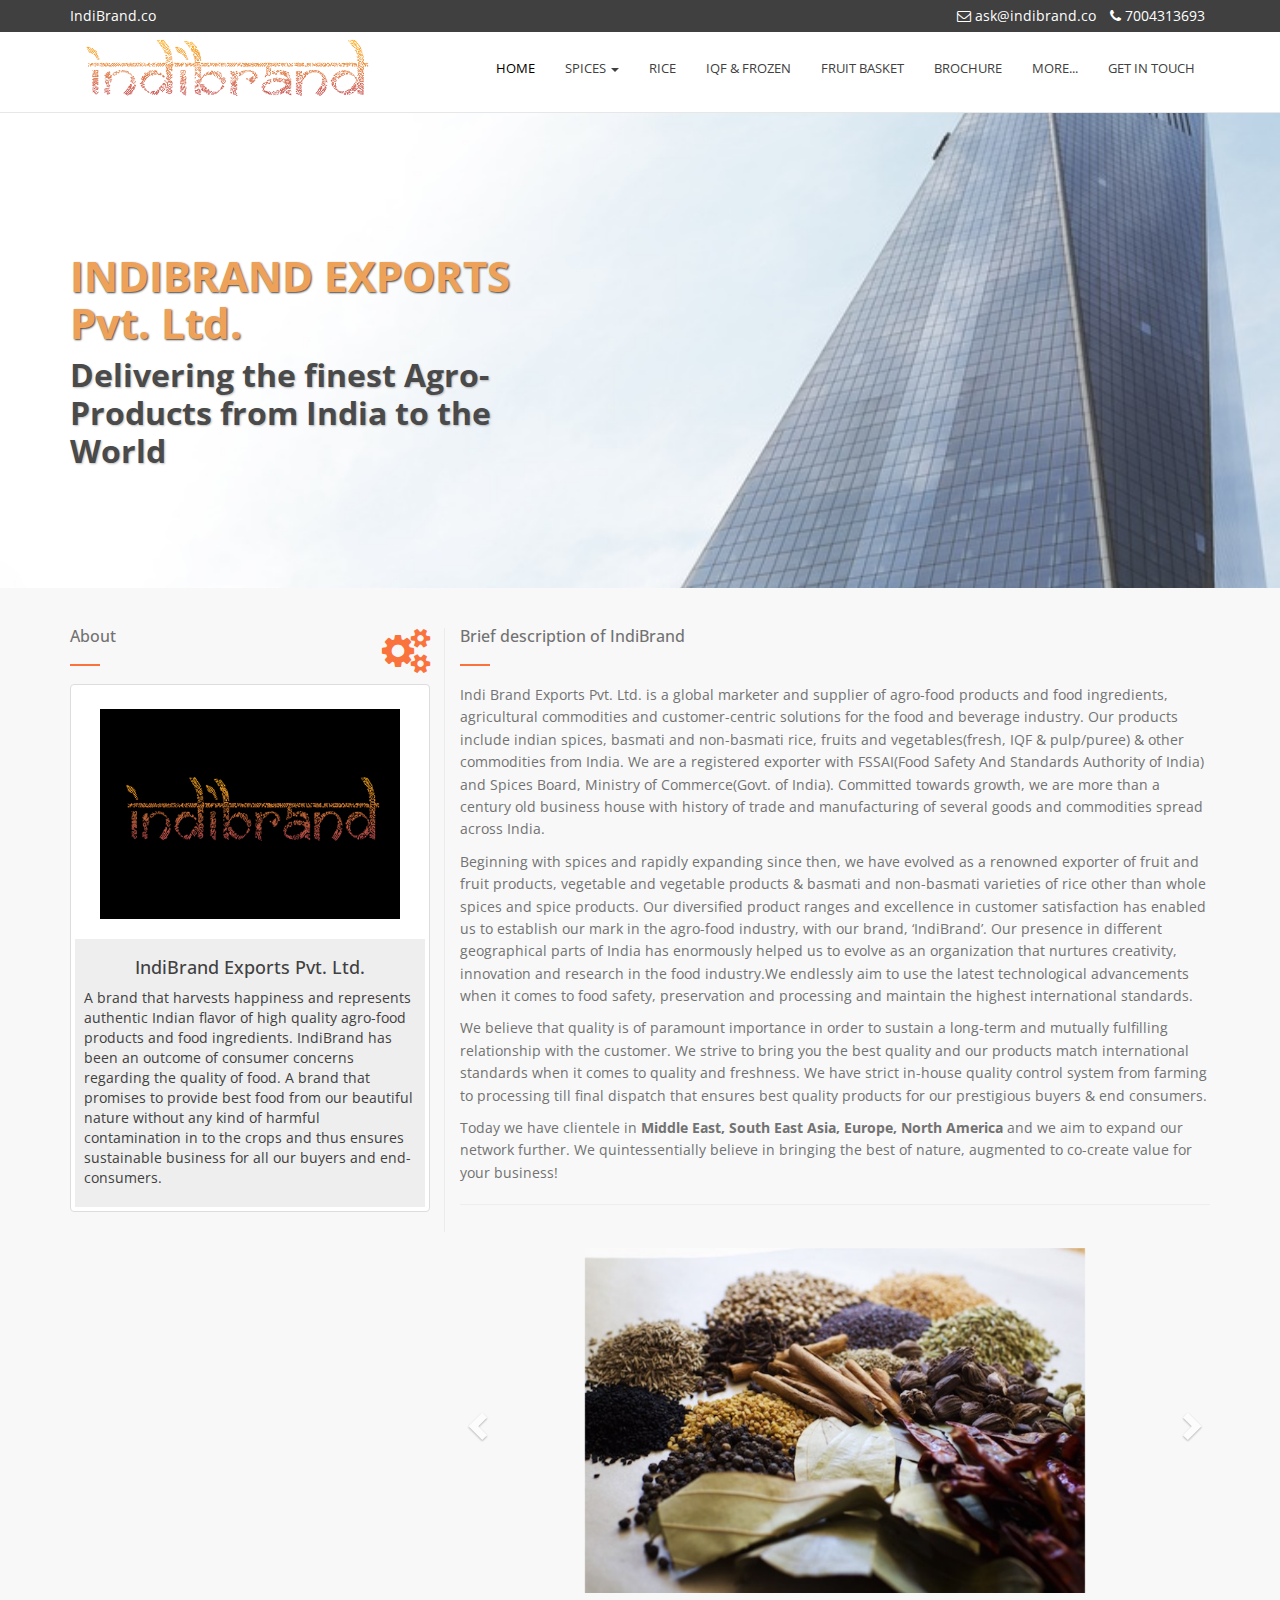
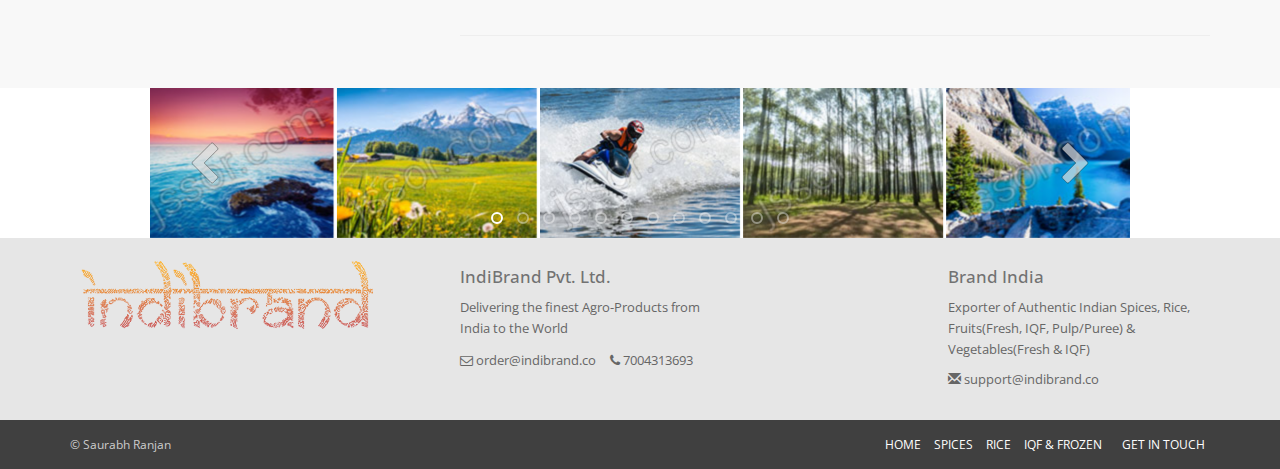
==== index.html @ e4678f3a "logo changed and mayny other changes" ====
<!DOCTYPE html>
<html lang="en">
    <head>
        <meta charset="utf-8">
        <meta http-equiv="X-UA-Compatible" content="IE=edge">
        <meta name="viewport" content="width=device-width, initial-scale=1">
        <title>IndiBrand | Home</title>
        
        <link href="https://fonts.googleapis.com/css?family=Open+Sans:400,600&amp;subset=latin-ext" rel="stylesheet">
        
        <link href="css/bootstrap.min.css" rel="stylesheet">
        <link href="css/font-awesome.min.css" rel="stylesheet">
        <link href="style.css" rel="stylesheet">
        <style>
        video {
        max-width: 100%;
        height: auto;
        }
        </style>
    </head>
    <body>
        <header class="site-header">
            <div class="top">
                <div class="container">
                    <div class="row">
                        <div class="col-sm-6">
                            <p>IndiBrand.co</p>
                        </div>
                        <div class="col-sm-6">
                            <ul class="list-inline pull-right">
                                <li><a href="mailto:ask@indibrand.co"><i class="fa fa-envelope-o"></i> ask@indibrand.co</a></li>
                                <li><a href="tel: 7004313693"><i class="fa fa-phone"></i> 7004313693</a></li>
                            </ul>
                        </div>
                    </div>
                </div>
            </div>
            <nav class="navbar navbar-default">
                <div class="container">
                    <button type="button" class="navbar-toggle collapsed" data-toggle="collapse" data-target="#bs-navbar-collapse">
                    <span class="sr-only">Toggle Navigation</span>
                    <i class="fa fa-bars"></i>
                    </button>
                    <a href="index.html" class="navbar-brand">
                        <img src="img/newlogocolored.png" alt="Post" width="320px" height="80px"">
                    </a>
                    <!-- Collect the nav links, forms, and other content for toggling -->
                    <div class="collapse navbar-collapse" id="bs-navbar-collapse">
                        <ul class="nav navbar-nav main-navbar-nav">
                            <li class="active"><a href="index.html" title="">HOME</a></li>
                            <li class="dropdown">
                                <a href="#" title="" class="dropdown-toggle" data-toggle="dropdown" role="button" aria-haspopup="true" aria-expanded="false">SPICES <span class="caret"></span></a>
                                <ul class="dropdown-menu">
                                    <li><a href="ground.html" title="">Ground</a></li>
                                    <li><a href="whole.html" title="">Whole</a></li>
                                    <li><a href="masala.html" title="">Indian Masala</a></li>
                                </ul>
                            </li>
                            <li><a href="basmati.html" title="">RICE</a></li>
                            <li><a href="frozen-iqf.html" title="">IQF & FROZEN</a></li>
                            <li><a href="fruit.html" title="">FRUIT BASKET</a></li>
                            <li><a href="brochure.html" title="">BROCHURE</a></li>
                            <li><a href="more.html" title="">MORE...</a></li>
                            <li><a href="getintouch.html" title="">GET IN TOUCH</a></li>
                        </ul>
                        </div><!-- /.navbar-collapse -->
                        <!-- END MAIN NAVIGATION -->
                    </div>
                </nav>
            </header>
            <main class="site-main">
                <section class="hero_area">
                    <div class="hero_content">
                        <div class="container">
                            <div class="row">
                                <div class="col-sm-12">
                                    <h1>INDIBRAND EXPORTS<br>Pvt. Ltd.</h1>
                                    <h2>Delivering the finest Agro-Products from India to the World</h2>
                                </div>
                            </div>
                        </div>
                    </div>
                </section>
                <section class="boxes_area">
                    <div class="container">
                        <div class="row">
                            <div class="col-sm-4">
                                <div class="box">
                                    <h3>About </h3>
                                    <div class="thumbnail">
                                        <center><img src="img/newlogocoloredb.png" class="img-responsive" alt="rotary"  style="margin: 20px 20px; background-color: black;" width="300px"></center>
                                        <div class="caption">
                                            <center><h4>IndiBrand Exports Pvt. Ltd.</h4></center>
                                            <p>A brand that harvests happiness and represents authentic Indian flavor of high quality
                                            agro-food products and food ingredients. IndiBrand has been an outcome of consumer
                                            concerns regarding the quality of food. A brand that promises to provide best food
                                            from our beautiful nature without any kind of harmful contamination in to the crops
                                            and thus ensures sustainable business for all our buyers and end-consumers. </p>
                                        </div>
                                    </div>
                                    <i class="fa fa-cogs"></i>
                                </div>
                            </div>
                            <div class="col-sm-8">
                                <div class="box">
                                    <h3>Brief description of IndiBrand</h3>
                                    <p>Indi Brand Exports Pvt. Ltd. is a global marketer and
                                    supplier of agro-food products and food ingredients,
                                    agricultural commodities and customer-centric solutions
                                    for the food and beverage industry. Our products include
                                    indian spices, basmati and non-basmati rice, fruits and
                                    vegetables(fresh, IQF & pulp/puree) & other commodities
                                    from India. We are a registered exporter with FSSAI(Food
                                    Safety And Standards Authority of India) and Spices Board,
                                    Ministry of Commerce(Govt. of India). Committed towards
                                    growth, we are more than a century old business house
                                    with history of trade and manufacturing of several goods
                                    and commodities spread across India.</p>
                                    <p>Beginning with spices and rapidly expanding since then, we
                                    have evolved as a renowned exporter of fruit and fruit
                                    products, vegetable and vegetable products & basmati and
                                    non-basmati varieties of rice other than whole spices and
                                    spice products. Our diversified product ranges and
                                    excellence in customer satisfaction has enabled us to
                                    establish our mark in the agro-food industry, with our
                                    brand, ‘IndiBrand’. Our presence in different geographical
                                    parts of India has enormously helped us to evolve as an
                                    organization that nurtures creativity, innovation and
                                    research in the food industry.We endlessly aim to use the
                                    latest technological advancements when it comes to food
                                    safety, preservation and processing and maintain the
                                    highest international standards.</p>
                                    <p>We believe that quality is of paramount importance in
                                    order to sustain a long-term and mutually fulfilling
                                    relationship with the customer. We strive to bring you the
                                    best quality and our products match international
                                    standards when it comes to quality and freshness. We have
                                    strict in-house quality control system from farming
                                    to processing till final dispatch that ensures best quality
                                    products for our prestigious buyers & end consumers.</p>
                                    <p>Today we have clientele in <strong>Middle East, South East Asia,
                                    Europe, North America</strong> and we aim to expand our network
                                    further. We quintessentially believe in bringing the best of
                                    nature, augmented to co-create value for your business!</p>
                                </div><hr>
                                <br>
                                <div class="box">
                                    <div id="myCarousel" class="carousel slide" data-ride="carousel">
                                        <!-- Wrapper for slides -->
                                        <div class="carousel-inner" role="listbox">
                                            <div class="item active">
                                                <center><img src="img/index/slider1.jpg" alt="Chania" width="500" height="345"></center>
                                            </div>
                                            <div class="item">
                                                <center><img src="img/index/slider2.jpg" alt="Chania" width="500" height="345"></center>
                                            </div>
                                            <div class="item">
                                                <center><img src="img/index/slider3.jpg" alt="Chania" width="500" height="345"></center>
                                            </div>
                                            <div class="item">
                                                <center><img src="img/index/slider4.jpg" alt="Chania" width="500" height="345"></center>
                                            </div>
                                            <div class="item">
                                                <center><img src="img/index/slider5.jpg" alt="Chania" width="500" height="345"></center>
                                            </div>
                                            <div class="item">
                                                <center><img src="img/index/slider6.jpg" alt="Chania" width="500" height="345"></center>
                                            </div>
                                        </div>
                                        <!-- Left and right controls -->
                                        <a class="left carousel-control" href="#myCarousel" role="button" data-slide="prev">
                                            <span class="glyphicon glyphicon-chevron-left" aria-hidden="true"></span>
                                            <span class="sr-only">Previous</span>
                                        </a>
                                        <a class="right carousel-control" href="#myCarousel" role="button" data-slide="next">
                                            <span class="glyphicon glyphicon-chevron-right" aria-hidden="true"></span>
                                            <span class="sr-only">Next</span>
                                        </a>
                                    </div>
                                </div><br><hr><br>
                            </div>
                        </div>
                    </div>
                </section>
            </main>

            <!-- #region Jssor Slider Begin -->
            <!-- Generator: Jssor Slider Maker -->
            <!-- Source: https://www.jssor.com -->
            <script src="js/jssor.slider-26.9.0.min.js" type="text/javascript"></script>
            <script type="text/javascript">
                jssor_1_slider_init = function() {

                    var jssor_1_options = {
                      $AutoPlay: 1,
                      $AutoPlaySteps: 5,
                      $SlideDuration: 160,
                      $SlideWidth: 200,
                      $SlideSpacing: 3,
                      $Cols: 5,
                      $Align: 390,
                      $ArrowNavigatorOptions: {
                        $Class: $JssorArrowNavigator$,
                        $Steps: 5
                      },
                      $BulletNavigatorOptions: {
                        $Class: $JssorBulletNavigator$
                      }
                    };

                    var jssor_1_slider = new $JssorSlider$("jssor_1", jssor_1_options);

                    /*#region responsive code begin*/

                    var MAX_WIDTH = 980;

                    function ScaleSlider() {
                        var containerElement = jssor_1_slider.$Elmt.parentNode;
                        var containerWidth = containerElement.clientWidth;

                        if (containerWidth) {

                            var expectedWidth = Math.min(MAX_WIDTH || containerWidth, containerWidth);

                            jssor_1_slider.$ScaleWidth(expectedWidth);
                        }
                        else {
                            window.setTimeout(ScaleSlider, 30);
                        }
                    }

                    ScaleSlider();

                    $Jssor$.$AddEvent(window, "load", ScaleSlider);
                    $Jssor$.$AddEvent(window, "resize", ScaleSlider);
                    $Jssor$.$AddEvent(window, "orientationchange", ScaleSlider);
                    /*#endregion responsive code end*/
                };
            </script>
            <style>
                /* jssor slider loading skin spin css */
                .jssorl-009-spin img {
                    animation-name: jssorl-009-spin;
                    animation-duration: 1.6s;
                    animation-iteration-count: infinite;
                    animation-timing-function: linear;
                }

                @keyframes jssorl-009-spin {
                    from {
                        transform: rotate(0deg);
                    }

                    to {
                        transform: rotate(360deg);
                    }
                }


                .jssorb057 .i {position:absolute;cursor:pointer;}
                .jssorb057 .i .b {fill:none;stroke:#fff;stroke-width:2000;stroke-miterlimit:10;stroke-opacity:0.4;}
                .jssorb057 .i:hover .b {stroke-opacity:.7;}
                .jssorb057 .iav .b {stroke-opacity: 1;}
                .jssorb057 .i.idn {opacity:.3;}

                .jssora073 {display:block;position:absolute;cursor:pointer;}
                .jssora073 .a {fill:#ddd;fill-opacity:.7;stroke:#000;stroke-width:160;stroke-miterlimit:10;stroke-opacity:.7;}
                .jssora073:hover {opacity:.8;}
                .jssora073.jssora073dn {opacity:.4;}
                .jssora073.jssora073ds {opacity:.3;pointer-events:none;}
            </style>
            <div id="jssor_1" style="position:relative;margin:0 auto;top:0px;left:0px;width:980px;height:150px;overflow:hidden;visibility:hidden;">
                <!-- Loading Screen -->
                <div data-u="loading" class="jssorl-009-spin" style="position:absolute;top:0px;left:0px;width:100%;height:100%;text-align:center;background-color:rgba(0,0,0,0.7);">
                    <img style="margin-top:-19px;position:relative;top:50%;width:38px;height:38px;" src="img/img/spin.svg" />
                </div>
                <div data-u="slides" style="cursor:default;position:relative;top:0px;left:0px;width:980px;height:150px;overflow:hidden;">
                    <div data-p="43.75">
                        <img data-u="image" src="img/img/001.jpg" />
                    </div>
                    <div data-p="43.75">
                        <img data-u="image" src="img/img/005.jpg" />
                    </div>
                    <div data-p="43.75">
                        <img data-u="image" src="img/img/006.jpg" />
                    </div>
                    <div data-p="43.75">
                        <img data-u="image" src="img/img/007.jpg" />
                    </div>
                    <div data-p="43.75">
                        <img data-u="image" src="img/img/008.jpg" />
                    </div>
                    <div data-p="43.75">
                        <img data-u="image" src="img/img/009.jpg" />
                    </div>
                    <div data-p="43.75">
                        <img data-u="image" src="img/img/010.jpg" />
                    </div>
                    <div data-p="43.75">
                        <img data-u="image" src="img/img/011.jpg" />
                    </div>
                    <div data-p="43.75">
                        <img data-u="image" src="img/img/024.jpg" />
                    </div>
                    <div data-p="43.75">
                        <img data-u="image" src="img/img/025.jpg" />
                    </div>
                    <div data-p="43.75">
                        <img data-u="image" src="img/img/026.jpg" />
                    </div>
                    <div data-p="43.75">
                        <img data-u="image" src="img/img/027.jpg" />
                    </div>
                </div>
                <!-- Bullet Navigator -->
                <div data-u="navigator" class="jssorb057" style="position:absolute;bottom:12px;right:12px;" data-autocenter="1" data-scale="0.5" data-scale-bottom="0.75">
                    <div data-u="prototype" class="i" style="width:16px;height:16px;">
                        <svg viewbox="0 0 16000 16000" style="position:absolute;top:0;left:0;width:100%;height:100%;">
                            <circle class="b" cx="8000" cy="8000" r="5000"></circle>
                        </svg>
                    </div>
                </div>
                <!-- Arrow Navigator -->
                <div data-u="arrowleft" class="jssora073" style="width:50px;height:50px;top:0px;left:30px;" data-autocenter="2" data-scale="0.75" data-scale-left="0.75">
                    <svg viewbox="0 0 16000 16000" style="position:absolute;top:0;left:0;width:100%;height:100%;">
                        <path class="a" d="M4037.7,8357.3l5891.8,5891.8c100.6,100.6,219.7,150.9,357.3,150.9s256.7-50.3,357.3-150.9 l1318.1-1318.1c100.6-100.6,150.9-219.7,150.9-357.3c0-137.6-50.3-256.7-150.9-357.3L7745.9,8000l4216.4-4216.4 c100.6-100.6,150.9-219.7,150.9-357.3c0-137.6-50.3-256.7-150.9-357.3l-1318.1-1318.1c-100.6-100.6-219.7-150.9-357.3-150.9 s-256.7,50.3-357.3,150.9L4037.7,7642.7c-100.6,100.6-150.9,219.7-150.9,357.3C3886.8,8137.6,3937.1,8256.7,4037.7,8357.3 L4037.7,8357.3z"></path>
                    </svg>
                </div>
                <div data-u="arrowright" class="jssora073" style="width:50px;height:50px;top:0px;right:30px;" data-autocenter="2" data-scale="0.75" data-scale-right="0.75">
                    <svg viewbox="0 0 16000 16000" style="position:absolute;top:0;left:0;width:100%;height:100%;">
                        <path class="a" d="M11962.3,8357.3l-5891.8,5891.8c-100.6,100.6-219.7,150.9-357.3,150.9s-256.7-50.3-357.3-150.9 L4037.7,12931c-100.6-100.6-150.9-219.7-150.9-357.3c0-137.6,50.3-256.7,150.9-357.3L8254.1,8000L4037.7,3783.6 c-100.6-100.6-150.9-219.7-150.9-357.3c0-137.6,50.3-256.7,150.9-357.3l1318.1-1318.1c100.6-100.6,219.7-150.9,357.3-150.9 s256.7,50.3,357.3,150.9l5891.8,5891.8c100.6,100.6,150.9,219.7,150.9,357.3C12113.2,8137.6,12062.9,8256.7,11962.3,8357.3 L11962.3,8357.3z"></path>
                    </svg>
                </div>
            </div>
            <script type="text/javascript">jssor_1_slider_init();</script>
            <!-- #endregion Jssor Slider End -->

            <footer class="site-footer">
                <div class="container">
                    <div class="row">
                        <div class="col-md-4">
                            <img src="img/newlogocolored.png" class="img-responsive" width="320px" height="100px">
                        </div>
                        <!-- <div class="col-md-2"></div> -->
                        <div class="col-md-3 col-sm-6 fbox">
                            <h4>IndiBrand Pvt. Ltd.</h4>
                            <p class="text">Delivering the finest Agro-Products from India to the World</p>
                            <ul class="list-inline">
                                <li><a href="mailto:ask@indibrand.co"><i class="fa fa-envelope-o"> </i> order@indibrand.co</a></li>
                                <li><a href="tel: 7004313693"><i class="fa fa-phone"> </i> 7004313693</a></li>
                            </ul>
                        </div>
                        <div class="col-md-2"></div>
                        <div class="col-md-3 col-sm-6 fbox">
                            <h4>Brand India</h4>
                            <p class="text">Exporter of Authentic Indian Spices, Rice, Fruits(Fresh, IQF, Pulp/Puree) & Vegetables(Fresh & IQF)</p>
                            <p><a href="mailto:support@indibrand.co"><span class="glyphicon glyphicon-envelope" aria-hidden="true"></span> support@indibrand.co</a></p>
                        </div>
                    </div>
                </div>
                <div id="copyright">
                    <div class="container">
                        <div class="row">
                            <div class="col-md-4">
                                <p class="pull-left">&copy; Saurabh Ranjan</p>
                            </div>
                            <div class="col-md-8">
                                <ul class="list-inline navbar-right">
                                    <li><a href="index.html">HOME</a></li>
                                    <li><a href="ground.html">SPICES</a></li>
                                    <li><a href="basmati.html">RICE</a></li>
                                    <li><a href="frozen-iqf.html">IQF & FROZEN</a><li>
                                    <li><a href="getintouch.html">GET IN TOUCH</a></li>
                                </ul>
                            </div>
                        </div>
                    </div>
                </div>
            </footer>
            <script src="https://ajax.googleapis.com/ajax/libs/jquery/1.12.4/jquery.min.js"></script>
            <script src="js/bootstrap.min.js"></script>
            <script type="text/javascript">
            $('.carousel[data-type="multi"] .item').each(function(){
            var next = $(this).next();
            if (!next.length) {
            next = $(this).siblings(':first');
            }
            next.children(':first-child').clone().appendTo($(this));
            for (var i=0;i<4;i++) {
            next=next.next();
            if (!next.length) {
            next = $(this).siblings(':first');
            }
            next.children(':first-child').clone().appendTo($(this));
            }
            });
            </script>
        </body>
    </html>
---- style.css ----
/* Base */
* {outline:none;}
html, body {height: 100%;}
body {font-family: 'Open Sans', sans-serif;font-size: 14px;line-height: 1.6;color: #727272;background-color: #fff;}
h1, h2, h3, h4, h5, h6 {font-family: 'Open Sans', sans-serif;}
a {color: #404040;}
a:hover {color: #404040;transition-property: all;transition-duration: 0.3s;transition-timing-function: linear;}
a.none:hover {text-decoration: none;}

/* Header */
.top {background-color: #404040;padding: 5px 0;color: #fff;}
.top p {margin: 0;}
.top ul {margin: 0;padding: 0;}
.top li i {color: #fff;}
.top li a {color: #fff;}
.top li a:hover {text-decoration: none;}
.top li a:hover,.top li a:hover i {color: #fa733d;transition-property: all;transition-duration: 0.3s;transition-timing-function: linear;}

/* Navigation */
.navbar {-moz-border-radius: 0;-webkit-border-radius: 0;border-radius: 0;margin-bottom: 0;}
.navbar .container {position: relative;}
.navbar-default {-moz-transition: all 0.3s ease-out;-o-transition: all 0.3s ease-out;-webkit-transition: all 0.3s ease-out;transition: all 0.3s ease-out;width: 100%;border: none;border-bottom: 1px solid #e7e7e7;background-color: #fff;}
.navbar-default .navbar-nav > li > a {color: #404040;font-weight: normal;font-size: 13px;}
.navbar-default .navbar-nav > li > a:hover {background-color: transparent;color: #000;}
.navbar-default .navbar-nav > .open > a,.navbar-default .navbar-nav > .open > a:hover,.navbar-default .navbar-nav > .open > a:focus {background-color: transparent;color: #666;}
.navbar-default .navbar-nav .active > a,.navbar-default .navbar-nav .active > a:hover,.navbar-default .navbar-nav .active > a:focus {color: #000;background-color: transparent;}
.navbar-default .navbar-toggle {margin: 10px 0 0 15px;}
.navbar-default .navbar-toggle,.navbar-default .navbar-toggle:hover,.navbar-default .navbar-toggle:focus {border: none;background: #f3f3f3;}
.navbar-default .navbar-toggle i {font-size: 31px;}
.navbar-default .navbar-collapse {float: right;border-top: none;padding-left: 0;padding-right: 0;}
.navbar-brand>img {padding: 5px; padding-bottom: 10px;}

@media screen and (max-width: 768px) {.navbar-default .navbar-collapse {padding-left: inherit;padding-right: inherit;}}
@media screen and (max-width: 992px) {.navbar-default .navbar-collapse {width: 100%;margin-left: 0;margin-right: 0;max-height: none;}}
@media (min-width:768px) {.navbar>.container .navbar-brand,.navbar>.container-fluid .navbar-brand {margin-left: 0;}}

.main-navbar-nav {-moz-transition: all 0.3s linear;-o-transition: all 0.3s linear;-webkit-transition: all 0.3s linear;transition: all 0.3s linear;}
.main-navbar-nav > li > a {padding-top: 30px;padding-bottom: 30px;line-height: 1;}
.main-navbar-nav li > .dropdown-menu {-moz-transition: all 0.3s ease-out;-o-transition: all 0.3s ease-out;-webkit-transition: all 0.3s ease-out;transition: all 0.3s ease-out;min-width: 225px;border: none;border-top: 2px solid #fa733d;}
.main-navbar-nav li > .dropdown-menu > li > a {padding: 10px;position: relative;color: #404040;line-height: 1.12857143;font-size: 12px;}
.main-navbar-nav li > .dropdown-menu > li > a:hover,.main-navbar-nav li > .dropdown-menu > li > a:focus {color: #fa733d;background-color: transparent;}
.main-navbar-nav li > .dropdown-menu > li > a i {position: absolute;right: 20px;top: 50%;margin-top: -8px;font-size: 16px;}

@media screen and (min-width: 993px) {.main-navbar-nav .dropdown:hover > .dropdown-menu {display: block;}.main-navbar-nav .dropdown:hover > .dropdown-menu .dropdown:hover .dropdown-menu {left: 225px;top: 0;margin-top: -2px;}}
@media screen and (max-width: 992px) {.main-navbar-nav > li {border-bottom: 1px solid #f3f3f3;}.main-navbar-nav > li:last-child {border-bottom: none;}.main-navbar-nav > li > a {padding-top: 12px;padding-bottom: 12px;}}

.navbar-brand {height: auto;padding: 0;}

@media screen and (max-width: 992px) {.navbar-toggle {display: block;}.navbar-collapse.collapse {display: none !important;}.main-navbar-nav.navbar-nav,.main-navbar-nav.navbar-nav > li {float: none !important;}.navbar-collapse.collapse.in {display: block !important;overflow-y: auto !important;}}

/* Hero */
.hero_area {background-image: url(img/hero.jpg);background-position: center center;background-repeat: no-repeat;background-size: cover;height: 475px;padding: 0;}
.hero_content {padding: 120px 0;}
.hero_content h1 {text-shadow: 1px 1px 2px rgba(0,0,0,0.75);color: #eea159;font-weight: 700;font-size: 42px;}
.hero_content h2 {text-shadow: 1px 1px 2px rgba(0,0,0,0.25);color: #4a4a4a;font-weight: 700;font-size: 32px;margin-top: 0;width: 45%;line-height: 38px;}

/* Boxes */
.boxes_area {padding-top: 40px;padding-bottom: 10px;padding-left: 0;padding-right: 0;background-color: #f8f8f8;}
.box {position: relative;}
.box h3 {position: relative;margin-bottom: 20px;padding-bottom: 20px;}

@media (min-width:769px) {
    .boxes_area div[class*="col-"]:after {content: " ";display: block;position: absolute;top: 0;right: 0;width: 1px;height: 100%;background-color: #ebebeb;}
    .boxes_area div[class*="col-"]:last-child:after {display: none;}    
}

/* Home */
.home_content h2:after,.box h3:after {content: '';position: absolute;width: 30px;background-color: #fa733d;height: 2px;left: 0;bottom: 0;}
.box i {position: absolute;right: 0;top: 0;margin: 0;color: #fa733d;font-size: 45px;}
.boxes_area h3 {font-size: 16px;font-weight: 500;margin-top: 0;margin-bottom: 18px;}
.services {padding-top: 50px;padding-bottom: 50px;}
h2.section-title {text-align: center;color: #404040;}
.services p.desc {text-align: center;font-size: 13px;margin-bottom: 20px;}
.services .media {margin-top: 30px;}
.services .media i {font-size: 45px;color: #fa733d;}
.services .media h4 {font-size: 15px;font-weight: 600;color: #404040;}
.services .media p {text-align: left;}

/* News */
.home-area {padding-bottom: 50px;}
.home_content h2 {position: relative;font-size: 17px;font-weight: 600;padding-bottom: 20px;color: #404040;margin-bottom: 30px;}
.home_list ul {margin: 0;padding: 0;float: left;width: 100%;}
.home_list ul li {list-style: none;}
.home_list .thumbnail {border: none;padding: 0;}
.thumbnail .caption {padding: 9px;color: #404040;padding-left: 10;padding-right: 10;background-color: #eee;}
.home_list h3 {font-size: 16px;font-weight: 600;margin-top: 10px;margin-bottom: 10px;color: #404040;}
.home_list p {color:#8c8c8c}
.home_list a.btn {font-size: 13px;padding: 0;color: #fa733d;}
.home_bottom .row {margin-left: -5px;margin-right: -5px;}
.home_bottom div[class*="col-"] {padding-right: 5px;padding-left: 5px;position: relative;}

/* References */
.carousel-control{ width:  4%; }
.carousel-control.left,.carousel-control.right {margin-left:0;background-image:none;}

@media (max-width: 767px) {.carousel-inner .active.left {left: -100%;}.carousel-inner .next {left: 100%;}.carousel-inner .prev {left: -100%;}.active > div {display:none;}.active > div:first-child {display:block;}}
@media (min-width: 767px) and (max-width: 992px ) {.carousel-inner .active.left {left: -50%;}.carousel-inner .next {left:  50%;}.carousel-inner .prev {left: -50%;}.active > div {display:none;}.active > div:first-child {display:block;}.active > div:first-child + div {display:block;}}
@media (min-width: 992px ) {.carousel-inner .active.left {left: -25%;}.carousel-inner .next {left: 25%;}.carousel-inner .prev {left: -25%;}}

/* Footer */
footer.site-footer {background: #e6e6e6;padding: 20px 0 0;float: left;width: 100%;}
footer.site-footer h4 {font-size: 17px;font-weight: 500;}
footer.site-footer ul {padding-left: 0;margin-bottom: 20px;list-style: none;}
footer.site-footer ul a {color: #666;font-size: 13px;}
footer.site-footer p {font-size: 13px;}
footer.site-footer p a {color: #666;}
p.text {color: #666;}
#copyright {background: #404040;color: #ccc;padding: 15px 0;font-size: 12px;margin-top: 20px;}
#copyright p, #copyright ul {margin: 0;float: left;font-size: 12px;}
#copyright a {color: #fff;font-size: 12px;}
.site-footer li a:hover {color:#000;}
ul.big li {float: left;width: 49%;}
ul.big li:nth-child(2n) {margin-left: 2%;}

@media (max-width:462px) {.fbox:last-child {margin-top: 20px;float: left;width: 100%;}}

/* Maillist */
.login-form-1 {max-width: 300px;border-radius: 5px;display: inline-block;}
.main-login-form {position: relative;}
.login-form-1 .form-control {border: 0;box-shadow: 0 0 0;border-radius: 0;background: transparent;color: #555555;padding: 7px 0;font-weight: bold;height:auto;}
.login-form-1 .form-control::-webkit-input-placeholder {color: #999999;}
.login-form-1 .form-control:-moz-placeholder,.login-form-1 .form-control::-moz-placeholder,.login-form-1 .form-control:-ms-input-placeholder {color: #999999;}
.login-form-1 .form-group {margin-bottom: 0;border-bottom: 2px solid #fff;padding-right: 20px;position: relative;}
.login-form-1 .form-group:last-child {border-bottom: 0;}
.login-group {background: #efefef;color: #999999;border-radius: 8px;padding: 10px 20px;}
.login-group-checkbox {padding: 5px 0;}
.login-form-1 .login-button {position: absolute;right: -25px;top: 50%;background: #ffffff;color: #999999;padding: 11px 0;width: 50px;height: 50px;margin-top: -25px;border: 5px solid #efefef;border-radius: 50%;transition: all ease-in-out 500ms;}
.login-form-1 .login-button:hover {color: #555555;transform: rotate(450deg);}
.login-form-1 .login-button.clicked {color: #555555;}
.login-form-1 .login-button.clicked:hover {transform: none;}
.login-form-1 .login-button.clicked.success {color: #2ecc71;}
.login-form-1 .login-button.clicked.error {color: #e74c3c;}

/* Breadcrumb */
.bread_area {border-bottom: 1px solid #e7e7e7;padding: 10px 0;margin-bottom: 40px;}
.breadcrumb {margin: 0;background: #fff;padding: 0;}

/* Page */
.page-main {float: left;width: 100%;background-color: #fff;margin-bottom: 30px;}

/* Category */
.category-main {float: left;width: 100%;background-color: #fff;margin-bottom: 30px;}
.category-content h3 {font-size: 19px;margin-bottom: 20px;}
.category-main .media {margin-top: 30px;}
.category-main .media:first-child{margin-top: 0;}
.category-main ul li {list-style: none;position: relative;}
.category-main .media-left {padding-right: 20px;}
.category-main .meta {position: absolute;bottom: 0;border-bottom: 2px solid #e7e7e7;width: 71%;min-height: 30px;line-height: 24px;padding-bottom: 3px;}
.category-main .category-meta {width: 67%;}
.category-main .meta .arc-comment {float: left; margin-right: 5px; border-right: 2px solid #e7e7e7;padding-right: 7px;}
.category-main .meta .arc-comment a, .archive ul.arc-share li a {color: #333;font-size: 15px;}
.category-main .meta .arc-comment a:hover, .archive ul.arc-share li a:hover {text-decoration: none;color: #ff1515;}
.category-main .meta .arc-date {float: right;font-size: 15px;color: #333;}
.category-main ul.arc-share {float: left;margin: 0;padding: 0;margin-right: 5px;}
.category-main ul.arc-share li {float: left;list-style: none;margin-left: 10px;}
.category-main .archive-cat a {color: #ff1515;}
.category-main .archive-cat a:hover {color: #333; text-decoration: none;}


/* Sidebar */
.widget h4,h2.page-title, h2.category-title {position: relative;margin-top: 0;padding-bottom: 20px;margin-bottom: 20px;font-size: 17px;font-weight: 700;color: #404040;width: 100%;}
.widget h4 {font-size: 15px;margin-left: 15px;}
.widget h4:after,h2.page-title:after, h2.category-title:after {content: '';position: absolute;width: 30px;background-color: #fa733d;height: 2px;left: 0;bottom: 0;}
.widget {margin-bottom: 30px;}
.sidebar ul {padding-left: 15px;padding-right: 15px;margin: 0;}
.sidebar ul li {list-style: none;}
.sidebar ul li a {padding: 3px 15px;display: block;margin-left: -15px;margin-right: -15px;color: #404040;}
.sidebar li.current a {background-color: #fa733d;margin-left: -15px;margin-right: -15px;color: #FFFFFF;}
.sidebar ul li a:hover {background-color: #fa733d;color: #FFFFFF;text-decoration: none;transition-property: all;transition-duration: 0.2s;transition-timing-function: linear;}

/* Responsive */
@media screen and (max-width:462px) {
    .top {text-align: center;}.top ul.list-inline{float: none !important;text-align: center;}
    .hero_content {padding: 80px 0;}
    .hero_content h1 {font-size: 32px;}
    .hero_content h2 {width: 90%;font-size: 21px;}
    /*.boxes_area .row {margin-left: -20px;margin-right: -20px;}*/
    .boxes_area .box p {margin-bottom: 30px;}
    .services .media .media-left {padding-right: 15px;}
    
    .category-content .media-body {float: left;position: relative;width: 100%;}
    .category-content .media-body h3 {margin-top: 20px;}
    .category-main .meta {position: relative;width: 100%;}
    .category-main .meta .pull-left {margin-left: 40px;}
    .category-main .meta .pull-right {display: none;}
    
    .sidebar {margin-top: 40px;}
}
@media (min-width:463px) and (max-width:768px) {
    .fbox {float: left;}
    .fbox:nth-child(3) {float: right !important;}
}
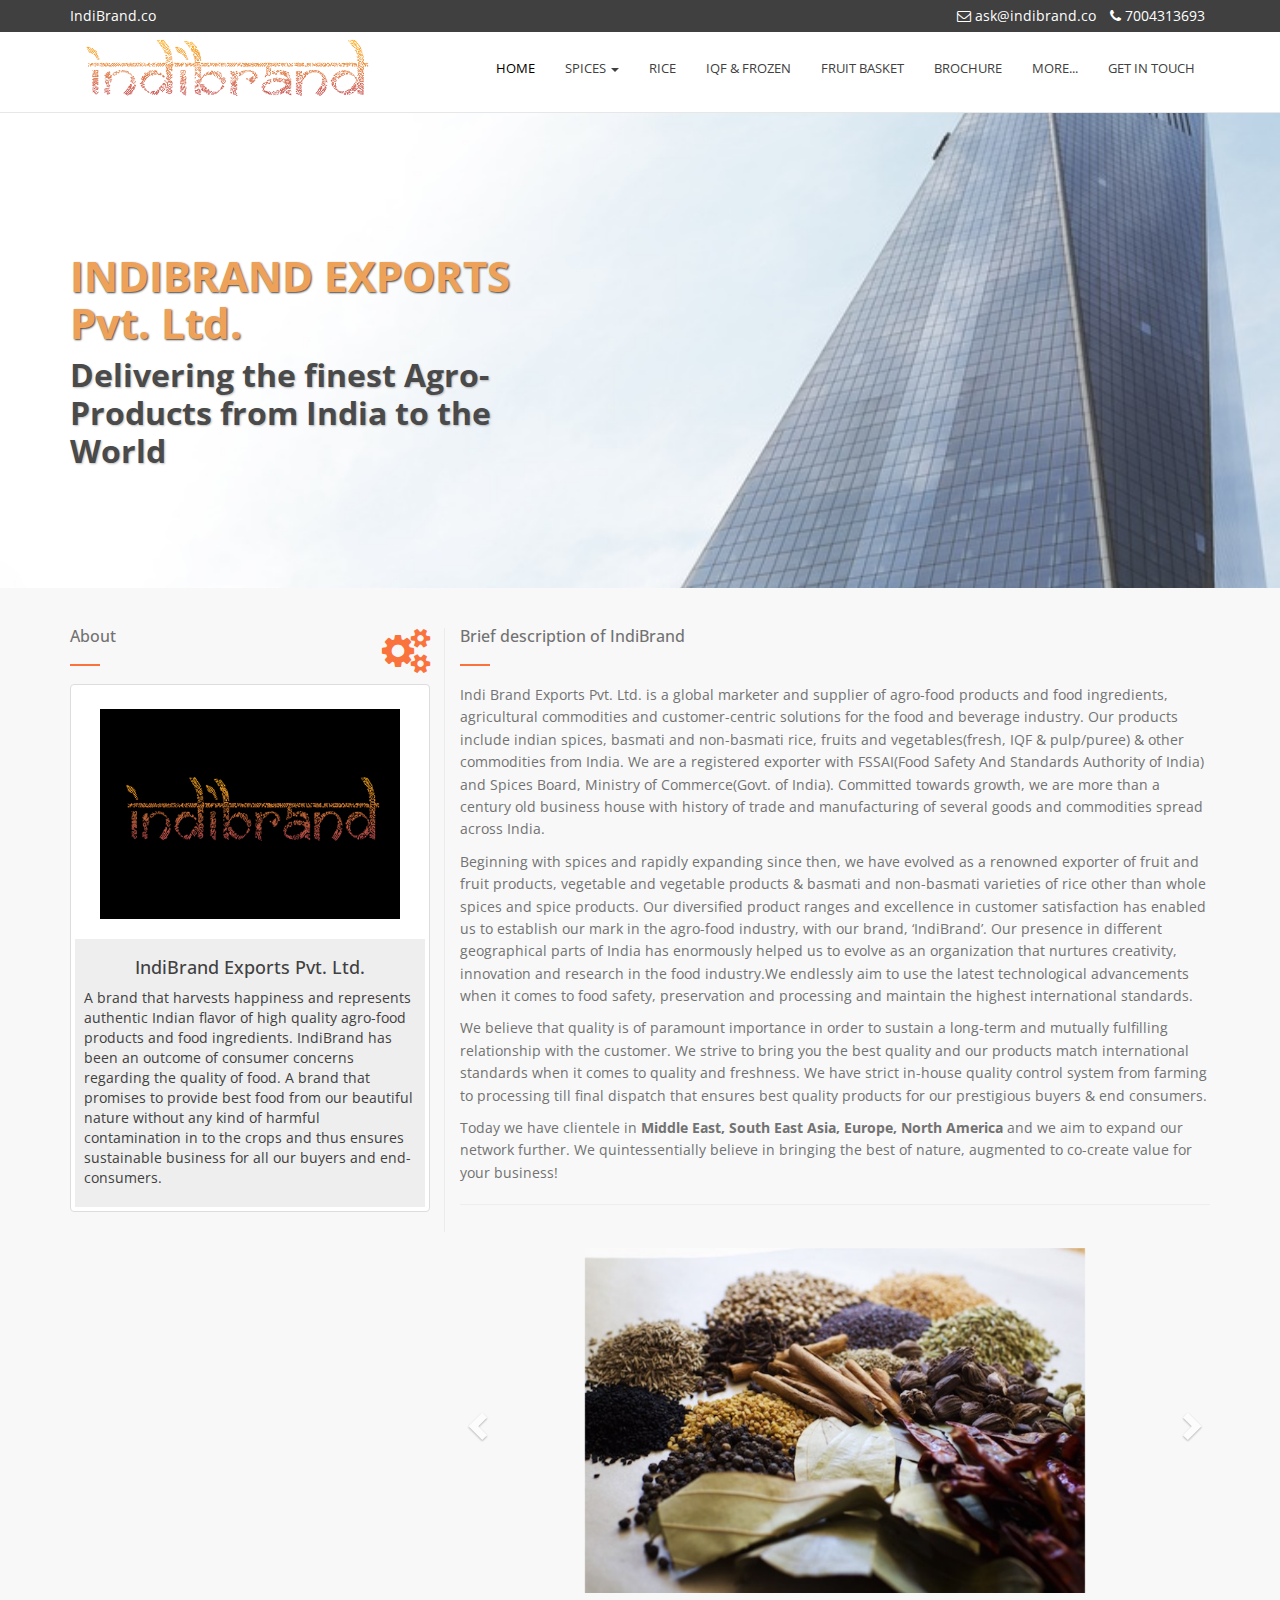
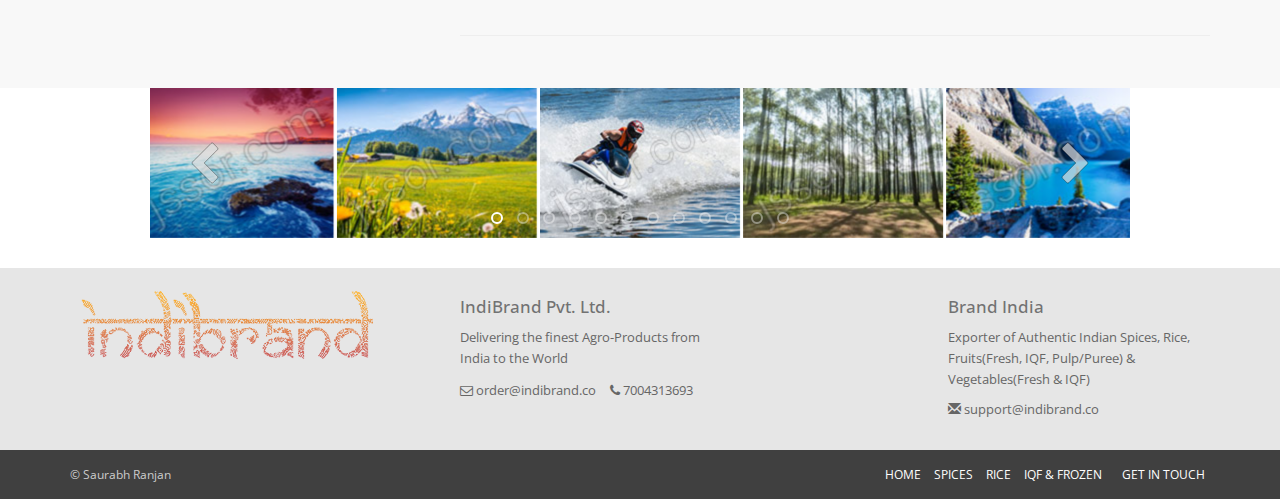
==== commit f0c59b02: "added slider at bottom" ====
--- a/index.html
+++ b/index.html
@@ -269,7 +269,7 @@
                 .jssora073.jssora073dn {opacity:.4;}
                 .jssora073.jssora073ds {opacity:.3;pointer-events:none;}
             </style>
-            <div id="jssor_1" style="position:relative;margin:0 auto;top:0px;left:0px;width:980px;height:150px;overflow:hidden;visibility:hidden;">
+            <div id="jssor_1" style="position:relative;margin:0 auto;top:0px;left:0px;width:980px;height:150px;overflow:hidden;visibility:hidden;margin-bottom: 30px;">
                 <!-- Loading Screen -->
                 <div data-u="loading" class="jssorl-009-spin" style="position:absolute;top:0px;left:0px;width:100%;height:100%;text-align:center;background-color:rgba(0,0,0,0.7);">
                     <img style="margin-top:-19px;position:relative;top:50%;width:38px;height:38px;" src="img/img/spin.svg" />
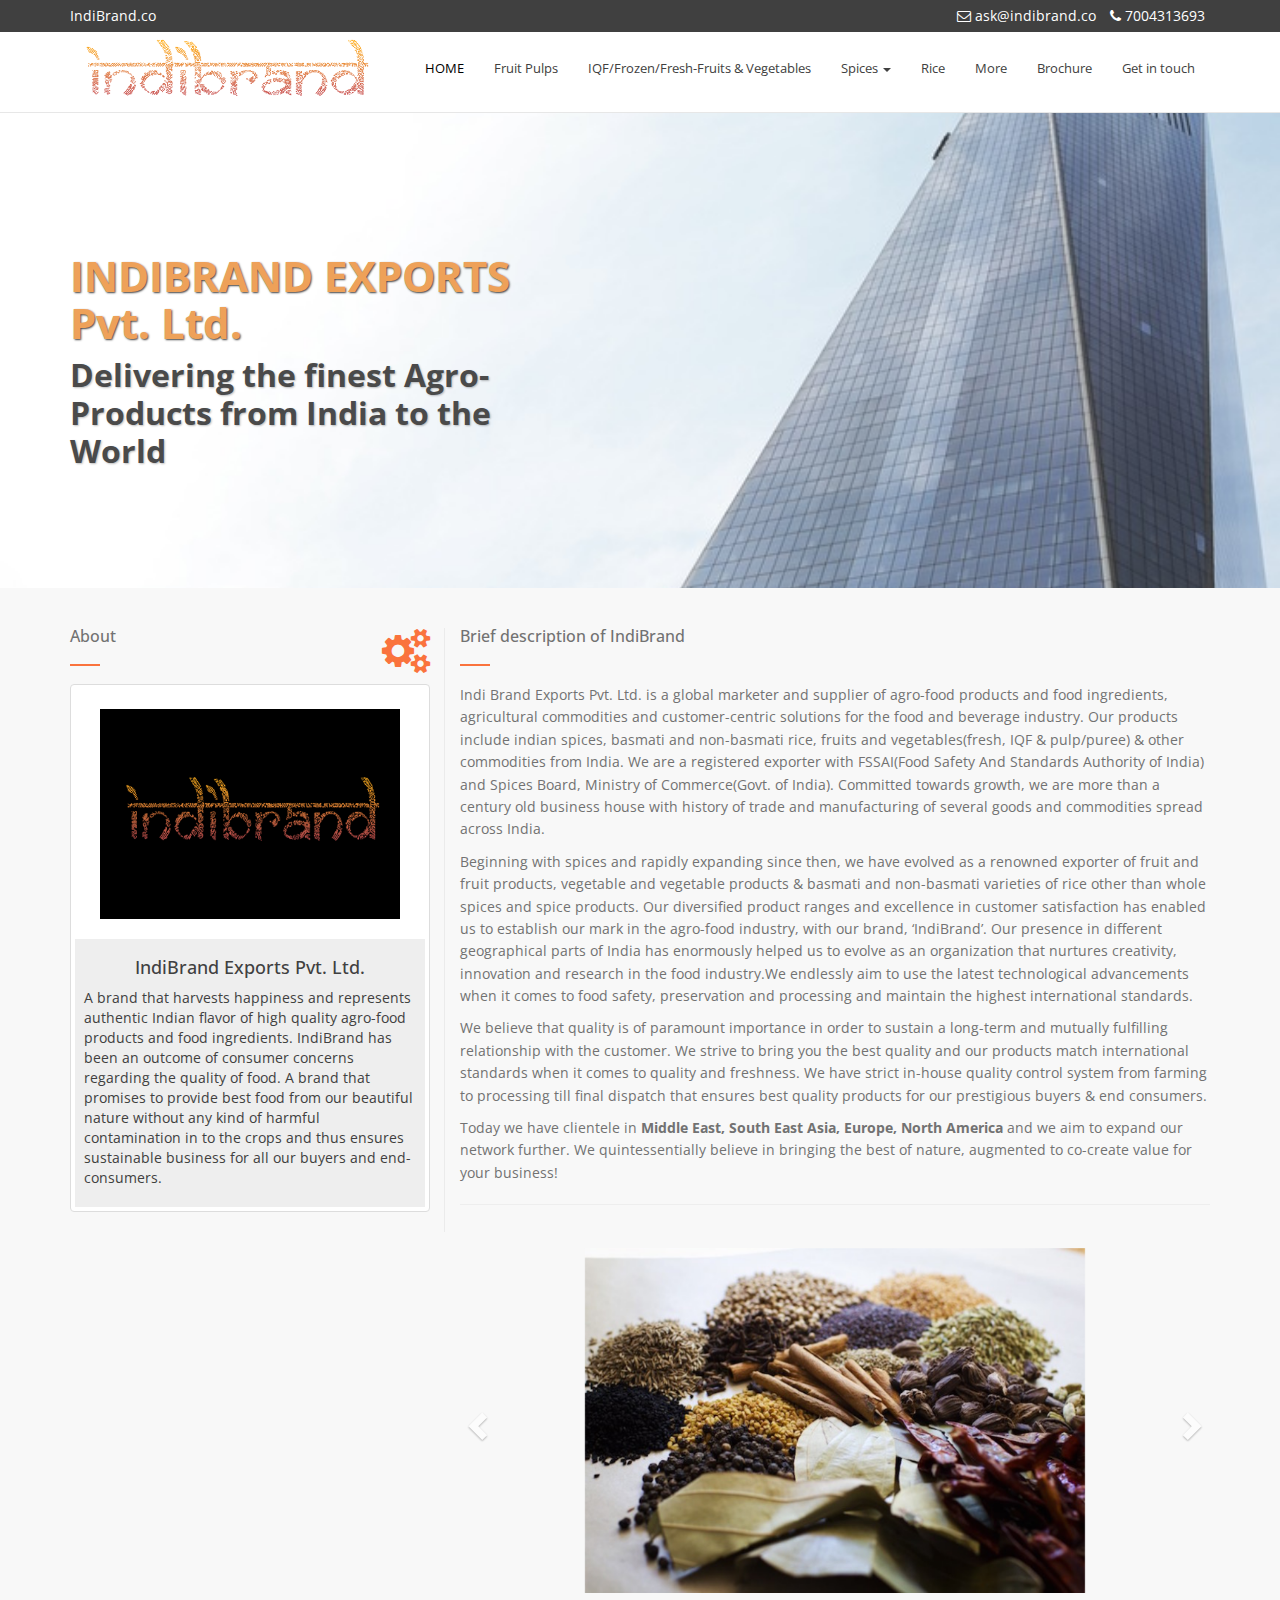
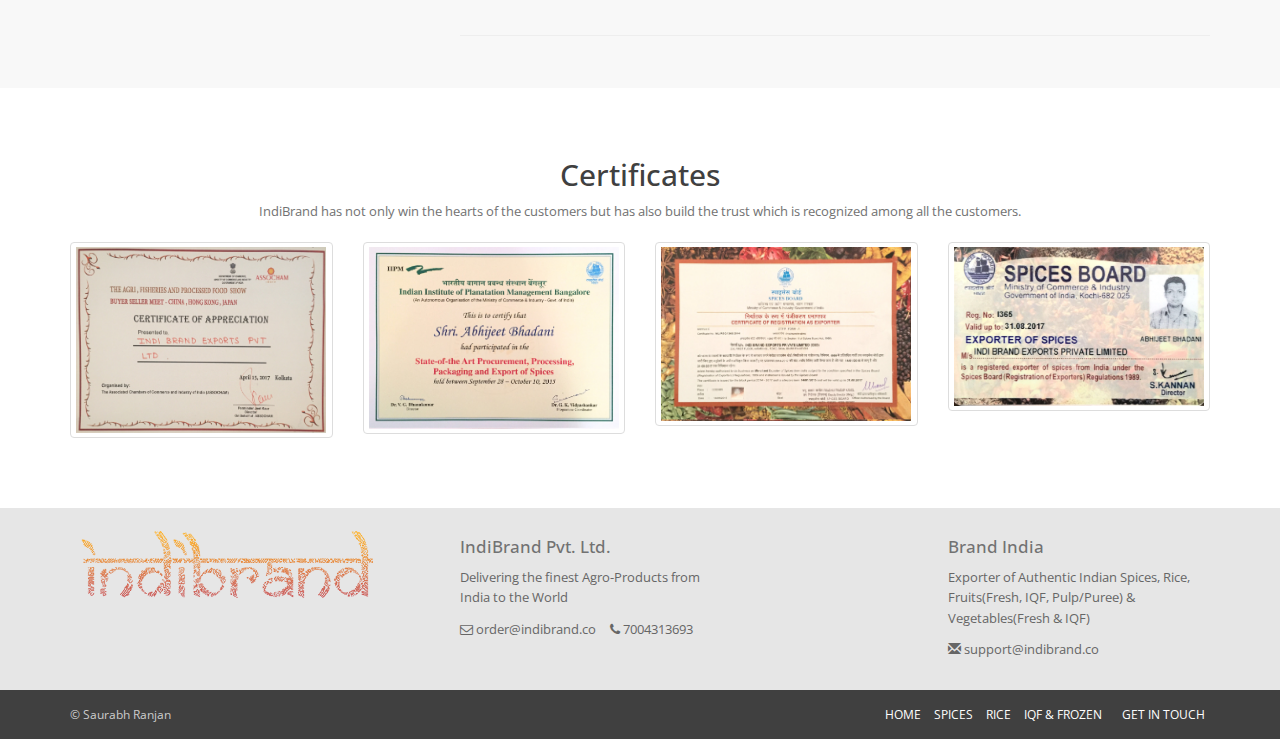
==== commit e84ee22d: "corrected tabs and uploaded certi" ====
--- a/index.html
+++ b/index.html
@@ -48,20 +48,20 @@
                     <div class="collapse navbar-collapse" id="bs-navbar-collapse">
                         <ul class="nav navbar-nav main-navbar-nav">
                             <li class="active"><a href="index.html" title="">HOME</a></li>
+                            <li><a href="fruit.html" title="">Fruit Pulps</a></li>
+                            <li><a href="frozen-iqf.html" title="">IQF/Frozen/Fresh-Fruits & Vegetables</a></li>
                             <li class="dropdown">
-                                <a href="#" title="" class="dropdown-toggle" data-toggle="dropdown" role="button" aria-haspopup="true" aria-expanded="false">SPICES <span class="caret"></span></a>
+                                <a href="#" title="" class="dropdown-toggle" data-toggle="dropdown" role="button" aria-haspopup="true" aria-expanded="false">Spices <span class="caret"></span></a>
                                 <ul class="dropdown-menu">
                                     <li><a href="ground.html" title="">Ground</a></li>
                                     <li><a href="whole.html" title="">Whole</a></li>
                                     <li><a href="masala.html" title="">Indian Masala</a></li>
                                 </ul>
                             </li>
-                            <li><a href="basmati.html" title="">RICE</a></li>
-                            <li><a href="frozen-iqf.html" title="">IQF & FROZEN</a></li>
-                            <li><a href="fruit.html" title="">FRUIT BASKET</a></li>
-                            <li><a href="brochure.html" title="">BROCHURE</a></li>
-                            <li><a href="more.html" title="">MORE...</a></li>
-                            <li><a href="getintouch.html" title="">GET IN TOUCH</a></li>
+                            <li><a href="basmati.html" title="">Rice</a></li>
+                            <li><a href="more.html" title="">More</a></li>
+                            <li><a href="brochure.html" title="">Brochure</a></li>
+                            <li><a href="getintouch.html" title="">Get in touch</a></li>
                         </ul>
                         </div><!-- /.navbar-collapse -->
                         <!-- END MAIN NAVIGATION -->
@@ -182,158 +182,35 @@
                         </div>
                     </div>
                 </section>
+                <section class="services">
+                    <h2 class="section-title">Certificates</h2>
+                    <p class="desc">IndiBrand has not only win the hearts of the customers but has also build the trust which is recognized among all the customers.</p>
+                    <div class="container">
+                        <div class="row">
+                            <div class="col-md-3 col-sm-6 col-xs-12">
+                                <div class="thumbnail"><a href="img/companycertificates/IMG_0370.JPG">
+                                    <img src="img/companycertificates/IMG_0370.JPG" class="img-responsive" width="250px" height="250px"></a>
+                                </div>
+                            </div>
+                            <div class="col-md-3 col-sm-6 col-xs-12">
+                                <div class="thumbnail"><a href="img/companycertificates/IMG_0367.JPG">
+                                    <img src="img/companycertificates/IMG_0367.JPG" class="img-responsive" width="250px" height="250px"></a>
+                                </div>
+                            </div>
+                            <div class="col-md-3 col-sm-6 col-xs-12">
+                                <div class="thumbnail"><a href="img/companycertificates/IMG_0368.JPG">
+                                    <img src="img/companycertificates/IMG_0368.JPG" class="img-responsive" width="250px" height="250px"></a>
+                                </div>
+                            </div>
+                            <div class="col-md-3 col-sm-6 col-xs-12">
+                                <div class="thumbnail"><a href="img/companycertificates/IMG_0369.JPG">
+                                    <img src="img/companycertificates/IMG_0369.JPG" class="img-responsive" width="250px" height="250px"></a>
+                                </div>
+                            </div>
+                        </div>
+                    </div>
+                </section>
             </main>
-
-            <!-- #region Jssor Slider Begin -->
-            <!-- Generator: Jssor Slider Maker -->
-            <!-- Source: https://www.jssor.com -->
-            <script src="js/jssor.slider-26.9.0.min.js" type="text/javascript"></script>
-            <script type="text/javascript">
-                jssor_1_slider_init = function() {
-
-                    var jssor_1_options = {
-                      $AutoPlay: 1,
-                      $AutoPlaySteps: 5,
-                      $SlideDuration: 160,
-                      $SlideWidth: 200,
-                      $SlideSpacing: 3,
-                      $Cols: 5,
-                      $Align: 390,
-                      $ArrowNavigatorOptions: {
-                        $Class: $JssorArrowNavigator$,
-                        $Steps: 5
-                      },
-                      $BulletNavigatorOptions: {
-                        $Class: $JssorBulletNavigator$
-                      }
-                    };
-
-                    var jssor_1_slider = new $JssorSlider$("jssor_1", jssor_1_options);
-
-                    /*#region responsive code begin*/
-
-                    var MAX_WIDTH = 980;
-
-                    function ScaleSlider() {
-                        var containerElement = jssor_1_slider.$Elmt.parentNode;
-                        var containerWidth = containerElement.clientWidth;
-
-                        if (containerWidth) {
-
-                            var expectedWidth = Math.min(MAX_WIDTH || containerWidth, containerWidth);
-
-                            jssor_1_slider.$ScaleWidth(expectedWidth);
-                        }
-                        else {
-                            window.setTimeout(ScaleSlider, 30);
-                        }
-                    }
-
-                    ScaleSlider();
-
-                    $Jssor$.$AddEvent(window, "load", ScaleSlider);
-                    $Jssor$.$AddEvent(window, "resize", ScaleSlider);
-                    $Jssor$.$AddEvent(window, "orientationchange", ScaleSlider);
-                    /*#endregion responsive code end*/
-                };
-            </script>
-            <style>
-                /* jssor slider loading skin spin css */
-                .jssorl-009-spin img {
-                    animation-name: jssorl-009-spin;
-                    animation-duration: 1.6s;
-                    animation-iteration-count: infinite;
-                    animation-timing-function: linear;
-                }
-
-                @keyframes jssorl-009-spin {
-                    from {
-                        transform: rotate(0deg);
-                    }
-
-                    to {
-                        transform: rotate(360deg);
-                    }
-                }
-
-
-                .jssorb057 .i {position:absolute;cursor:pointer;}
-                .jssorb057 .i .b {fill:none;stroke:#fff;stroke-width:2000;stroke-miterlimit:10;stroke-opacity:0.4;}
-                .jssorb057 .i:hover .b {stroke-opacity:.7;}
-                .jssorb057 .iav .b {stroke-opacity: 1;}
-                .jssorb057 .i.idn {opacity:.3;}
-
-                .jssora073 {display:block;position:absolute;cursor:pointer;}
-                .jssora073 .a {fill:#ddd;fill-opacity:.7;stroke:#000;stroke-width:160;stroke-miterlimit:10;stroke-opacity:.7;}
-                .jssora073:hover {opacity:.8;}
-                .jssora073.jssora073dn {opacity:.4;}
-                .jssora073.jssora073ds {opacity:.3;pointer-events:none;}
-            </style>
-            <div id="jssor_1" style="position:relative;margin:0 auto;top:0px;left:0px;width:980px;height:150px;overflow:hidden;visibility:hidden;margin-bottom: 30px;">
-                <!-- Loading Screen -->
-                <div data-u="loading" class="jssorl-009-spin" style="position:absolute;top:0px;left:0px;width:100%;height:100%;text-align:center;background-color:rgba(0,0,0,0.7);">
-                    <img style="margin-top:-19px;position:relative;top:50%;width:38px;height:38px;" src="img/img/spin.svg" />
-                </div>
-                <div data-u="slides" style="cursor:default;position:relative;top:0px;left:0px;width:980px;height:150px;overflow:hidden;">
-                    <div data-p="43.75">
-                        <img data-u="image" src="img/img/001.jpg" />
-                    </div>
-                    <div data-p="43.75">
-                        <img data-u="image" src="img/img/005.jpg" />
-                    </div>
-                    <div data-p="43.75">
-                        <img data-u="image" src="img/img/006.jpg" />
-                    </div>
-                    <div data-p="43.75">
-                        <img data-u="image" src="img/img/007.jpg" />
-                    </div>
-                    <div data-p="43.75">
-                        <img data-u="image" src="img/img/008.jpg" />
-                    </div>
-                    <div data-p="43.75">
-                        <img data-u="image" src="img/img/009.jpg" />
-                    </div>
-                    <div data-p="43.75">
-                        <img data-u="image" src="img/img/010.jpg" />
-                    </div>
-                    <div data-p="43.75">
-                        <img data-u="image" src="img/img/011.jpg" />
-                    </div>
-                    <div data-p="43.75">
-                        <img data-u="image" src="img/img/024.jpg" />
-                    </div>
-                    <div data-p="43.75">
-                        <img data-u="image" src="img/img/025.jpg" />
-                    </div>
-                    <div data-p="43.75">
-                        <img data-u="image" src="img/img/026.jpg" />
-                    </div>
-                    <div data-p="43.75">
-                        <img data-u="image" src="img/img/027.jpg" />
-                    </div>
-                </div>
-                <!-- Bullet Navigator -->
-                <div data-u="navigator" class="jssorb057" style="position:absolute;bottom:12px;right:12px;" data-autocenter="1" data-scale="0.5" data-scale-bottom="0.75">
-                    <div data-u="prototype" class="i" style="width:16px;height:16px;">
-                        <svg viewbox="0 0 16000 16000" style="position:absolute;top:0;left:0;width:100%;height:100%;">
-                            <circle class="b" cx="8000" cy="8000" r="5000"></circle>
-                        </svg>
-                    </div>
-                </div>
-                <!-- Arrow Navigator -->
-                <div data-u="arrowleft" class="jssora073" style="width:50px;height:50px;top:0px;left:30px;" data-autocenter="2" data-scale="0.75" data-scale-left="0.75">
-                    <svg viewbox="0 0 16000 16000" style="position:absolute;top:0;left:0;width:100%;height:100%;">
-                        <path class="a" d="M4037.7,8357.3l5891.8,5891.8c100.6,100.6,219.7,150.9,357.3,150.9s256.7-50.3,357.3-150.9 l1318.1-1318.1c100.6-100.6,150.9-219.7,150.9-357.3c0-137.6-50.3-256.7-150.9-357.3L7745.9,8000l4216.4-4216.4 c100.6-100.6,150.9-219.7,150.9-357.3c0-137.6-50.3-256.7-150.9-357.3l-1318.1-1318.1c-100.6-100.6-219.7-150.9-357.3-150.9 s-256.7,50.3-357.3,150.9L4037.7,7642.7c-100.6,100.6-150.9,219.7-150.9,357.3C3886.8,8137.6,3937.1,8256.7,4037.7,8357.3 L4037.7,8357.3z"></path>
-                    </svg>
-                </div>
-                <div data-u="arrowright" class="jssora073" style="width:50px;height:50px;top:0px;right:30px;" data-autocenter="2" data-scale="0.75" data-scale-right="0.75">
-                    <svg viewbox="0 0 16000 16000" style="position:absolute;top:0;left:0;width:100%;height:100%;">
-                        <path class="a" d="M11962.3,8357.3l-5891.8,5891.8c-100.6,100.6-219.7,150.9-357.3,150.9s-256.7-50.3-357.3-150.9 L4037.7,12931c-100.6-100.6-150.9-219.7-150.9-357.3c0-137.6,50.3-256.7,150.9-357.3L8254.1,8000L4037.7,3783.6 c-100.6-100.6-150.9-219.7-150.9-357.3c0-137.6,50.3-256.7,150.9-357.3l1318.1-1318.1c100.6-100.6,219.7-150.9,357.3-150.9 s256.7,50.3,357.3,150.9l5891.8,5891.8c100.6,100.6,150.9,219.7,150.9,357.3C12113.2,8137.6,12062.9,8256.7,11962.3,8357.3 L11962.3,8357.3z"></path>
-                    </svg>
-                </div>
-            </div>
-            <script type="text/javascript">jssor_1_slider_init();</script>
-            <!-- #endregion Jssor Slider End -->
 
             <footer class="site-footer">
                 <div class="container">
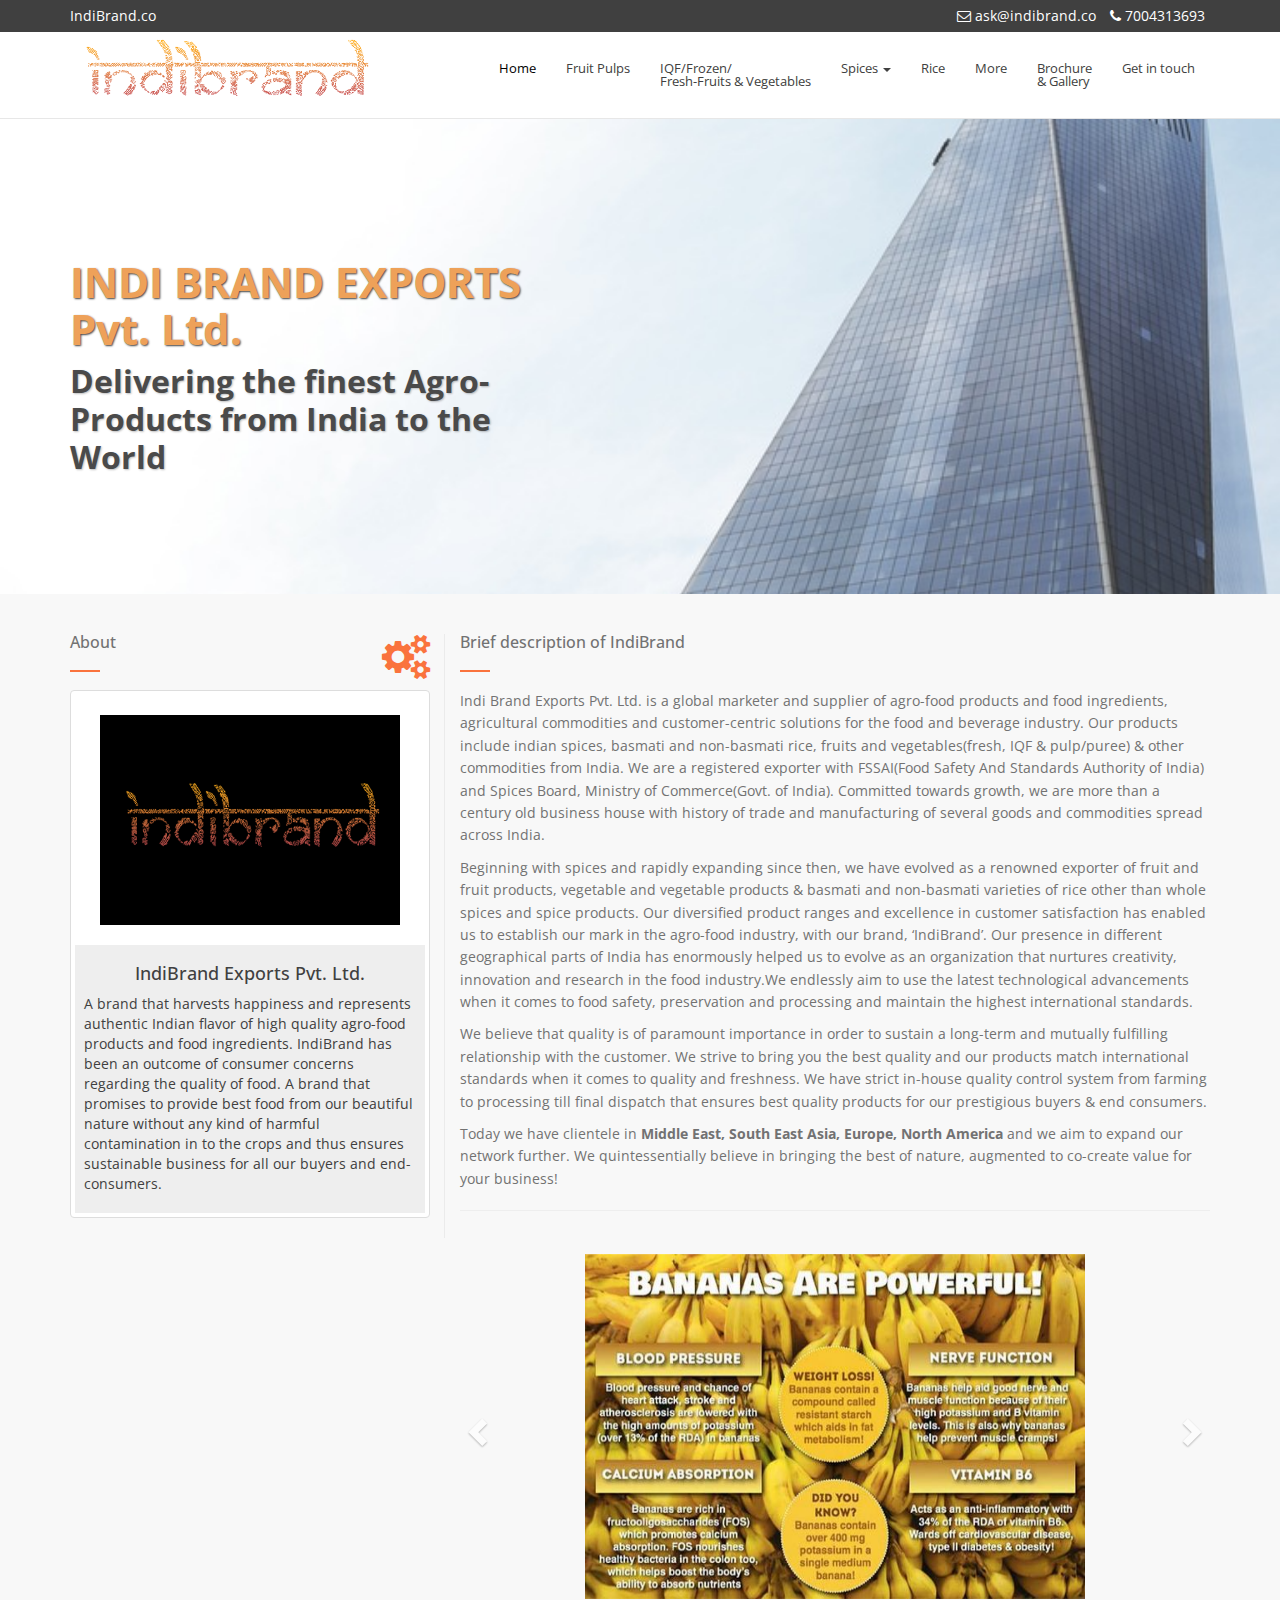
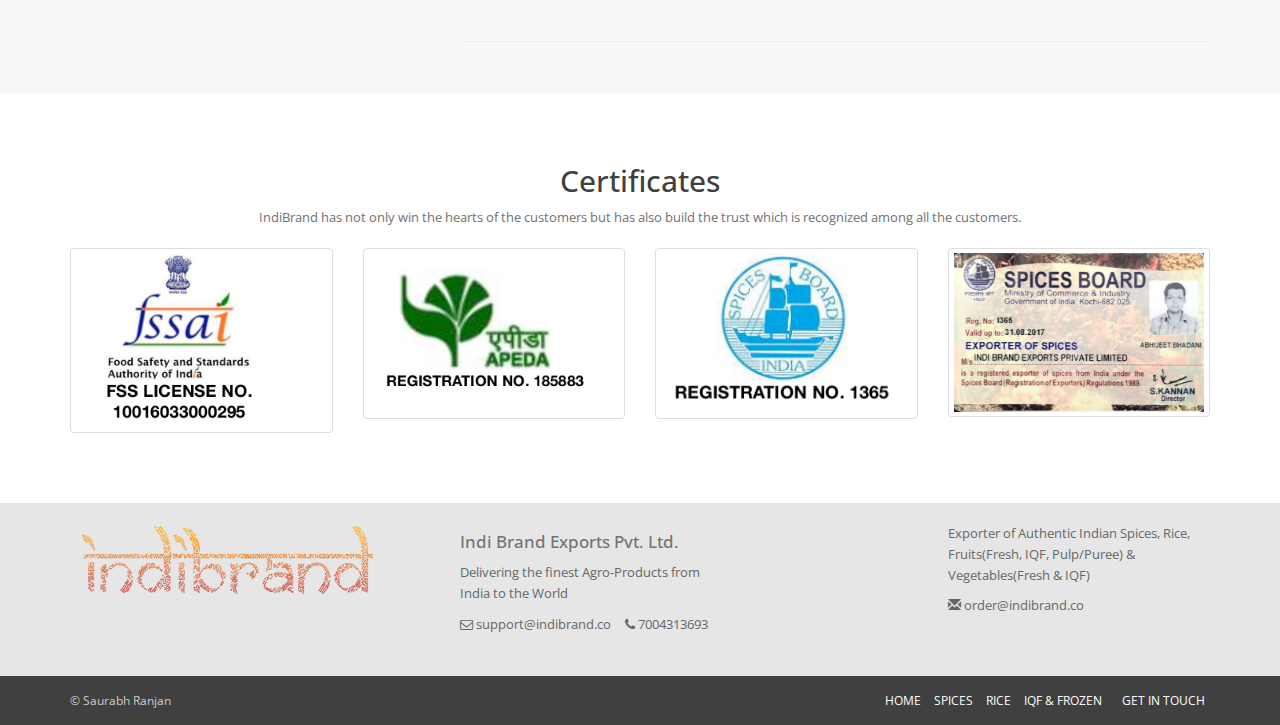
==== commit 188a1287: "many changes" ====
--- a/index.html
+++ b/index.html
@@ -47,9 +47,9 @@
                     <!-- Collect the nav links, forms, and other content for toggling -->
                     <div class="collapse navbar-collapse" id="bs-navbar-collapse">
                         <ul class="nav navbar-nav main-navbar-nav">
-                            <li class="active"><a href="index.html" title="">HOME</a></li>
+                            <li class="active"><a href="index.html" title="">Home</a></li>
                             <li><a href="fruit.html" title="">Fruit Pulps</a></li>
-                            <li><a href="frozen-iqf.html" title="">IQF/Frozen/Fresh-Fruits & Vegetables</a></li>
+                            <li><a href="frozen-iqf.html" title="">IQF/Frozen/<br>Fresh-Fruits & Vegetables</a></li>
                             <li class="dropdown">
                                 <a href="#" title="" class="dropdown-toggle" data-toggle="dropdown" role="button" aria-haspopup="true" aria-expanded="false">Spices <span class="caret"></span></a>
                                 <ul class="dropdown-menu">
@@ -60,7 +60,7 @@
                             </li>
                             <li><a href="basmati.html" title="">Rice</a></li>
                             <li><a href="more.html" title="">More</a></li>
-                            <li><a href="brochure.html" title="">Brochure</a></li>
+                            <li><a href="brochure.html" title="">Brochure<br>& Gallery</a></li>
                             <li><a href="getintouch.html" title="">Get in touch</a></li>
                         </ul>
                         </div><!-- /.navbar-collapse -->
@@ -74,7 +74,7 @@
                         <div class="container">
                             <div class="row">
                                 <div class="col-sm-12">
-                                    <h1>INDIBRAND EXPORTS<br>Pvt. Ltd.</h1>
+                                    <h1>INDI BRAND EXPORTS<br>Pvt. Ltd.</h1>
                                     <h2>Delivering the finest Agro-Products from India to the World</h2>
                                 </div>
                             </div>
@@ -149,22 +149,25 @@
                                         <!-- Wrapper for slides -->
                                         <div class="carousel-inner" role="listbox">
                                             <div class="item active">
-                                                <center><img src="img/index/slider1.jpg" alt="Chania" width="500" height="345"></center>
-                                            </div>
-                                            <div class="item">
-                                                <center><img src="img/index/slider2.jpg" alt="Chania" width="500" height="345"></center>
-                                            </div>
-                                            <div class="item">
-                                                <center><img src="img/index/slider3.jpg" alt="Chania" width="500" height="345"></center>
-                                            </div>
-                                            <div class="item">
-                                                <center><img src="img/index/slider4.jpg" alt="Chania" width="500" height="345"></center>
-                                            </div>
-                                            <div class="item">
-                                                <center><img src="img/index/slider5.jpg" alt="Chania" width="500" height="345"></center>
-                                            </div>
-                                            <div class="item">
-                                                <center><img src="img/index/slider6.jpg" alt="Chania" width="500" height="345"></center>
+                                                <center><img src="img/home_page_slider/pic1.jpg" alt="Chania" width="500" height="345"></center>
+                                            </div>
+                                            <div class="item">
+                                                <center><img src="img/home_page_slider/pic2.png" alt="Chania" width="500" height="345"></center>
+                                            </div>
+                                            <div class="item">
+                                                <center><img src="img/home_page_slider/pic3.png" alt="Chania" width="500" height="345"></center>
+                                            </div>
+                                            <div class="item">
+                                                <center><img src="img/home_page_slider/pic4.jpg" alt="Chania" width="500" height="345"></center>
+                                            </div>
+                                            <div class="item">
+                                                <center><img src="img/home_page_slider/pic5.jpg" alt="Chania" width="500" height="345"></center>
+                                            </div>
+                                            <div class="item">
+                                                <center><img src="img/home_page_slider/pic6.jpg" alt="Chania" width="500" height="345"></center>
+                                            </div>
+                                            <div class="item">
+                                                <center><img src="img/home_page_slider/pic7.png" alt="Chania" width="500" height="345"></center>
                                             </div>
                                         </div>
                                         <!-- Left and right controls -->
@@ -188,18 +191,18 @@
                     <div class="container">
                         <div class="row">
                             <div class="col-md-3 col-sm-6 col-xs-12">
-                                <div class="thumbnail"><a href="img/companycertificates/IMG_0370.JPG">
-                                    <img src="img/companycertificates/IMG_0370.JPG" class="img-responsive" width="250px" height="250px"></a>
-                                </div>
-                            </div>
-                            <div class="col-md-3 col-sm-6 col-xs-12">
-                                <div class="thumbnail"><a href="img/companycertificates/IMG_0367.JPG">
-                                    <img src="img/companycertificates/IMG_0367.JPG" class="img-responsive" width="250px" height="250px"></a>
-                                </div>
-                            </div>
-                            <div class="col-md-3 col-sm-6 col-xs-12">
-                                <div class="thumbnail"><a href="img/companycertificates/IMG_0368.JPG">
-                                    <img src="img/companycertificates/IMG_0368.JPG" class="img-responsive" width="250px" height="250px"></a>
+                                <div class="thumbnail"><a href="img/companycertificates/indi_fssai.png">
+                                    <img src="img/companycertificates/indi_fssai.png" class="img-responsive" width="250px" height="250px"></a>
+                                </div>
+                            </div>
+                            <div class="col-md-3 col-sm-6 col-xs-12">
+                                <div class="thumbnail"><a href="img/companycertificates/indi_apeda.png">
+                                    <img src="img/companycertificates/indi_apeda.png" class="img-responsive" width="250px" height="250px"></a>
+                                </div>
+                            </div>
+                            <div class="col-md-3 col-sm-6 col-xs-12">
+                                <div class="thumbnail"><a href="img/companycertificates/indi_reg_no.png">
+                                    <img src="img/companycertificates/indi_reg_no.png" class="img-responsive" width="250px" height="250px"></a>
                                 </div>
                             </div>
                             <div class="col-md-3 col-sm-6 col-xs-12">
@@ -220,18 +223,18 @@
                         </div>
                         <!-- <div class="col-md-2"></div> -->
                         <div class="col-md-3 col-sm-6 fbox">
-                            <h4>IndiBrand Pvt. Ltd.</h4>
+                            <h4>Indi Brand Exports Pvt. Ltd.</h4>
                             <p class="text">Delivering the finest Agro-Products from India to the World</p>
                             <ul class="list-inline">
-                                <li><a href="mailto:ask@indibrand.co"><i class="fa fa-envelope-o"> </i> order@indibrand.co</a></li>
+                                <li><a href="mailto:support@indibrand.co"><i class="fa fa-envelope-o"> </i> support@indibrand.co</a></li>
                                 <li><a href="tel: 7004313693"><i class="fa fa-phone"> </i> 7004313693</a></li>
                             </ul>
                         </div>
                         <div class="col-md-2"></div>
                         <div class="col-md-3 col-sm-6 fbox">
-                            <h4>Brand India</h4>
+                            <!-- <h4>Brand India</h4> -->
                             <p class="text">Exporter of Authentic Indian Spices, Rice, Fruits(Fresh, IQF, Pulp/Puree) & Vegetables(Fresh & IQF)</p>
-                            <p><a href="mailto:support@indibrand.co"><span class="glyphicon glyphicon-envelope" aria-hidden="true"></span> support@indibrand.co</a></p>
+                            <p><a href="mailto:order@indibrand.co"><span class="glyphicon glyphicon-envelope" aria-hidden="true"></span> order@indibrand.co</a></p>
                         </div>
                     </div>
                 </div>
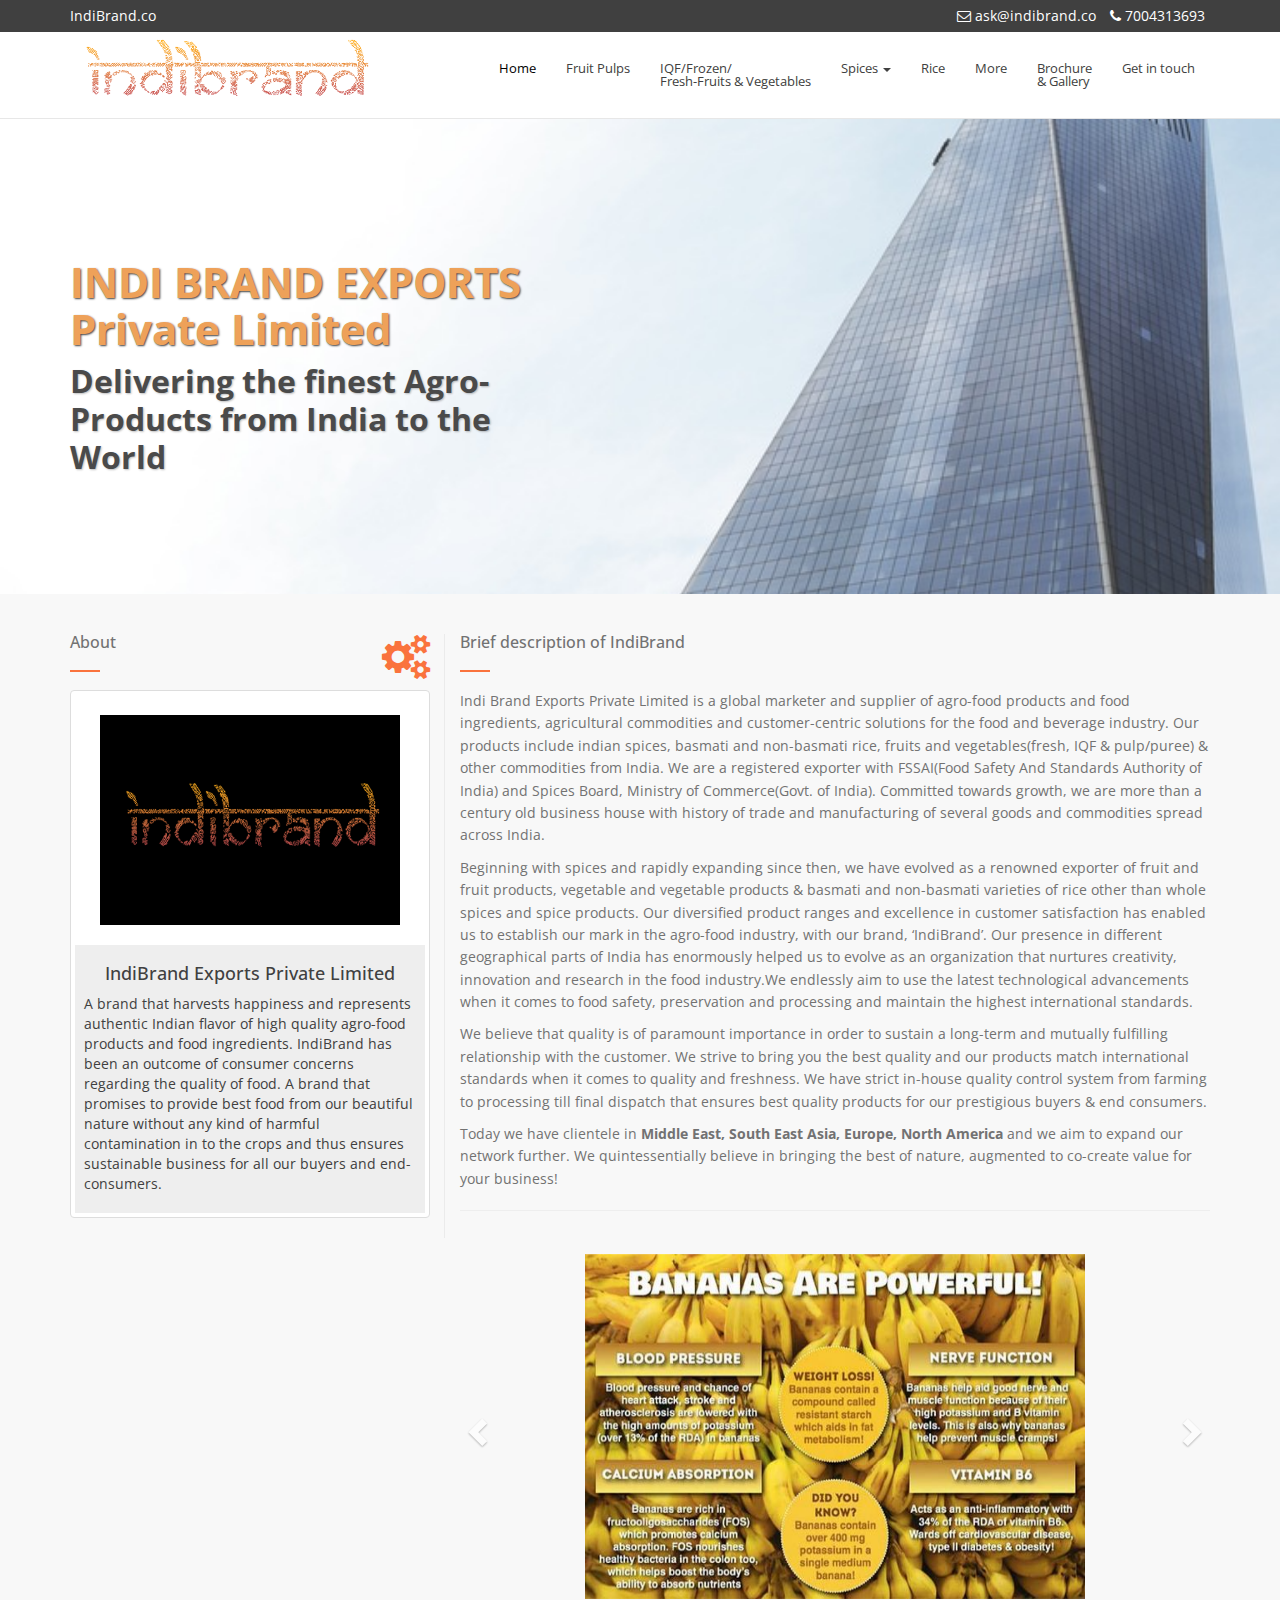
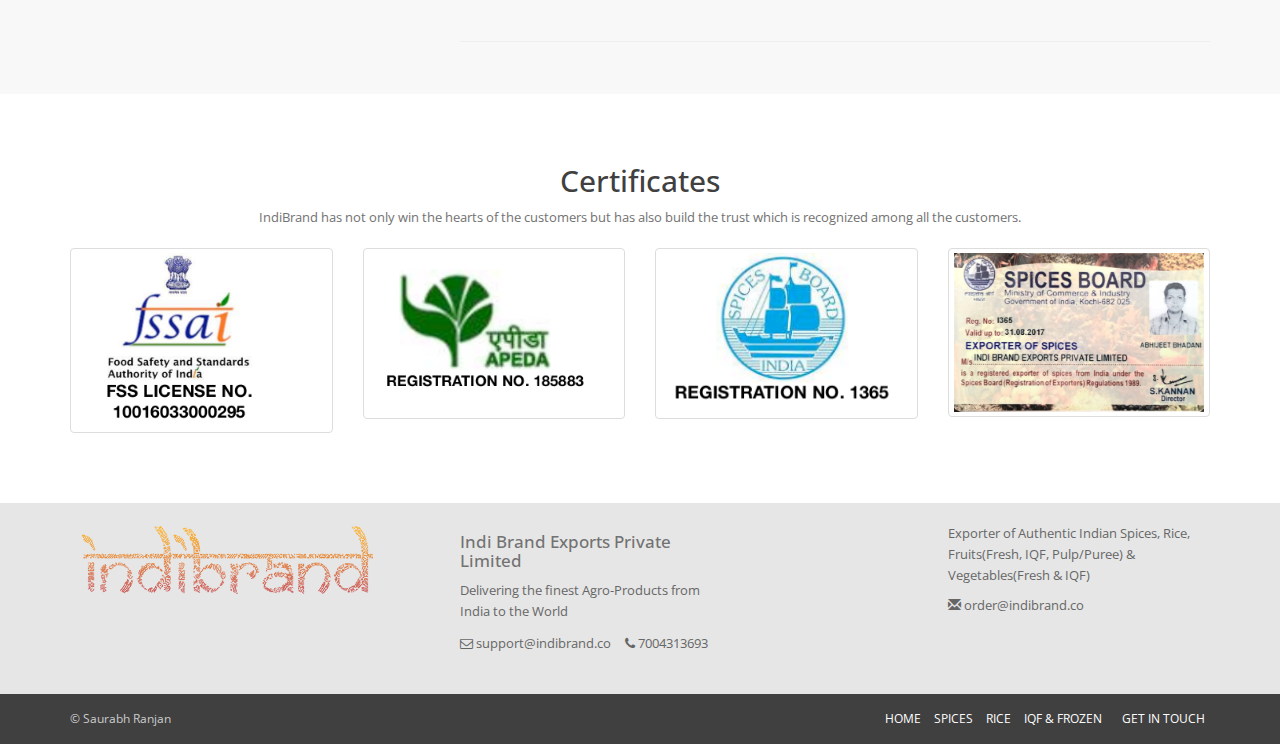
==== commit 25d8adf6: "changed name from pvt.ltd to private limited" ====
--- a/index.html
+++ b/index.html
@@ -74,7 +74,7 @@
                         <div class="container">
                             <div class="row">
                                 <div class="col-sm-12">
-                                    <h1>INDI BRAND EXPORTS<br>Pvt. Ltd.</h1>
+                                    <h1>INDI BRAND EXPORTS<br>Private Limited</h1>
                                     <h2>Delivering the finest Agro-Products from India to the World</h2>
                                 </div>
                             </div>
@@ -90,7 +90,7 @@
                                     <div class="thumbnail">
                                         <center><img src="img/newlogocoloredb.png" class="img-responsive" alt="rotary"  style="margin: 20px 20px; background-color: black;" width="300px"></center>
                                         <div class="caption">
-                                            <center><h4>IndiBrand Exports Pvt. Ltd.</h4></center>
+                                            <center><h4>IndiBrand Exports Private Limited</h4></center>
                                             <p>A brand that harvests happiness and represents authentic Indian flavor of high quality
                                             agro-food products and food ingredients. IndiBrand has been an outcome of consumer
                                             concerns regarding the quality of food. A brand that promises to provide best food
@@ -104,7 +104,7 @@
                             <div class="col-sm-8">
                                 <div class="box">
                                     <h3>Brief description of IndiBrand</h3>
-                                    <p>Indi Brand Exports Pvt. Ltd. is a global marketer and
+                                    <p>Indi Brand Exports Private Limited is a global marketer and
                                     supplier of agro-food products and food ingredients,
                                     agricultural commodities and customer-centric solutions
                                     for the food and beverage industry. Our products include
@@ -223,7 +223,7 @@
                         </div>
                         <!-- <div class="col-md-2"></div> -->
                         <div class="col-md-3 col-sm-6 fbox">
-                            <h4>Indi Brand Exports Pvt. Ltd.</h4>
+                            <h4>Indi Brand Exports Private Limited</h4>
                             <p class="text">Delivering the finest Agro-Products from India to the World</p>
                             <ul class="list-inline">
                                 <li><a href="mailto:support@indibrand.co"><i class="fa fa-envelope-o"> </i> support@indibrand.co</a></li>
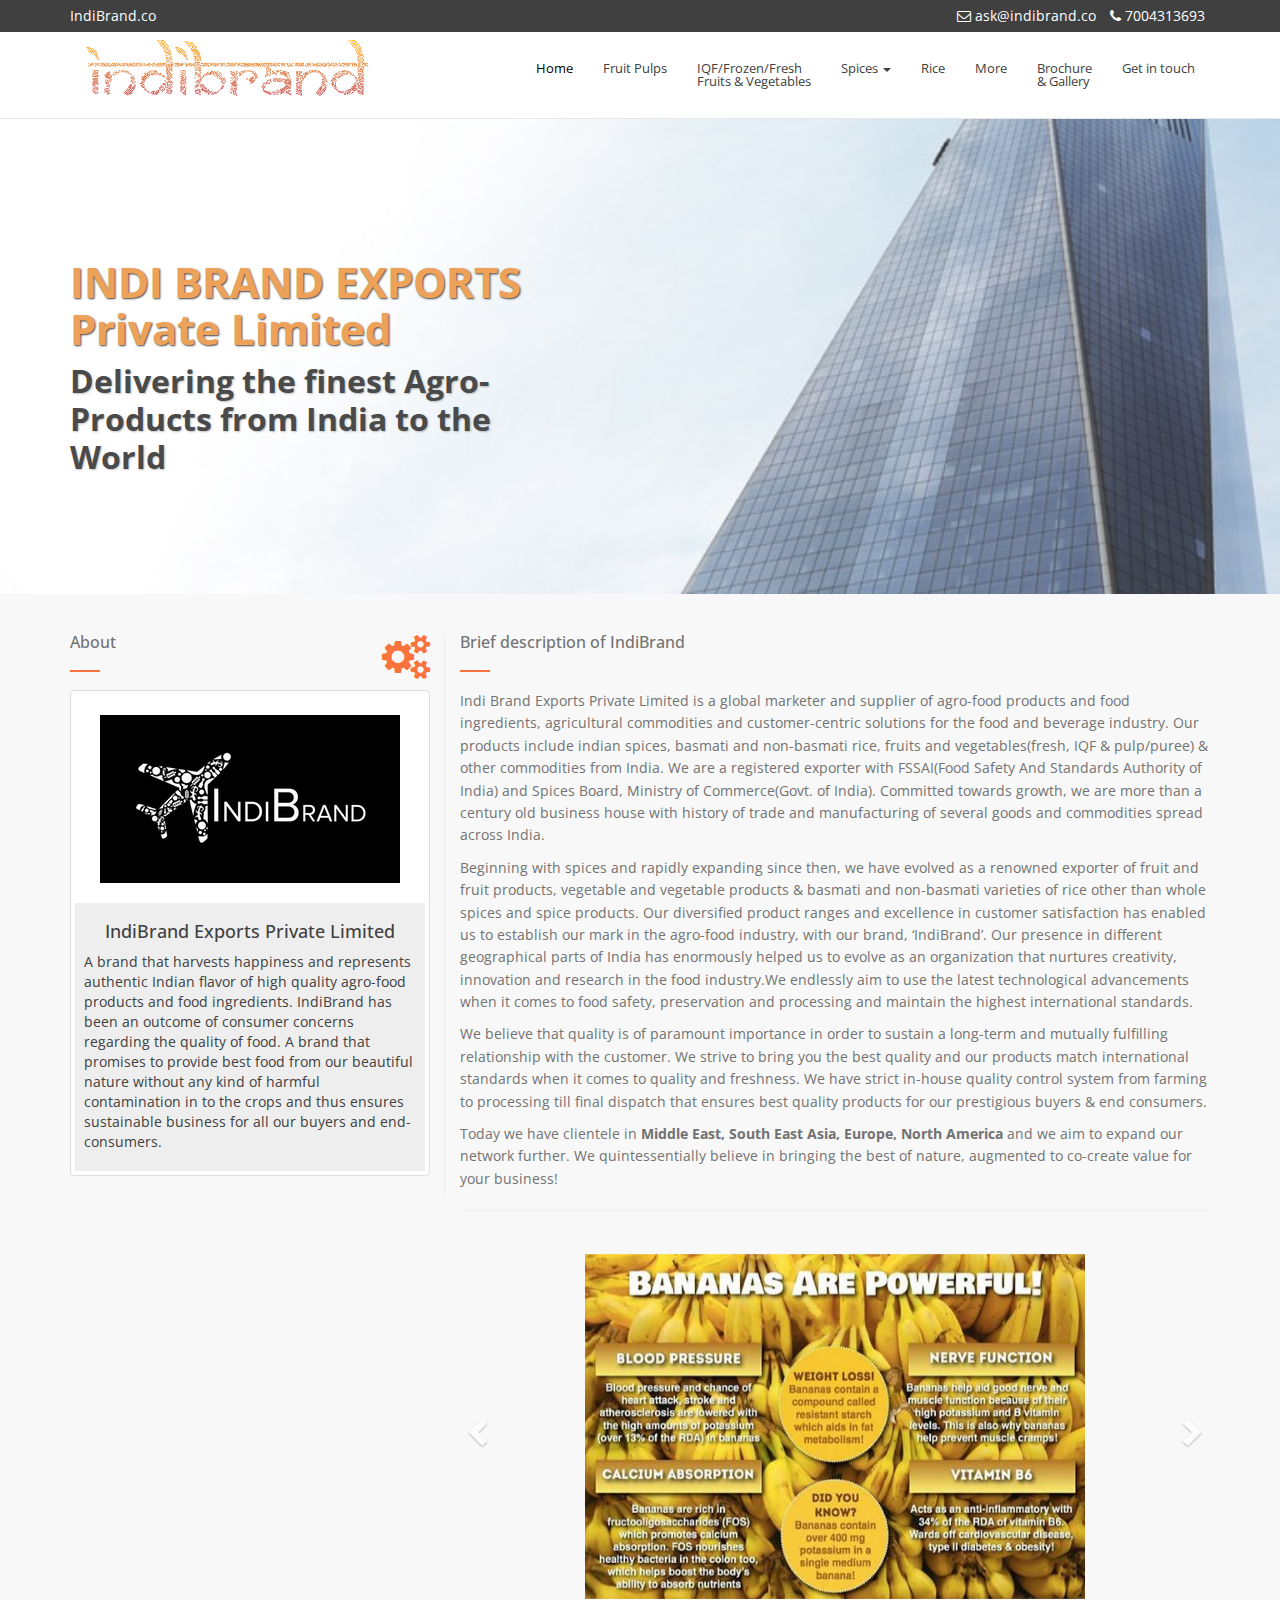
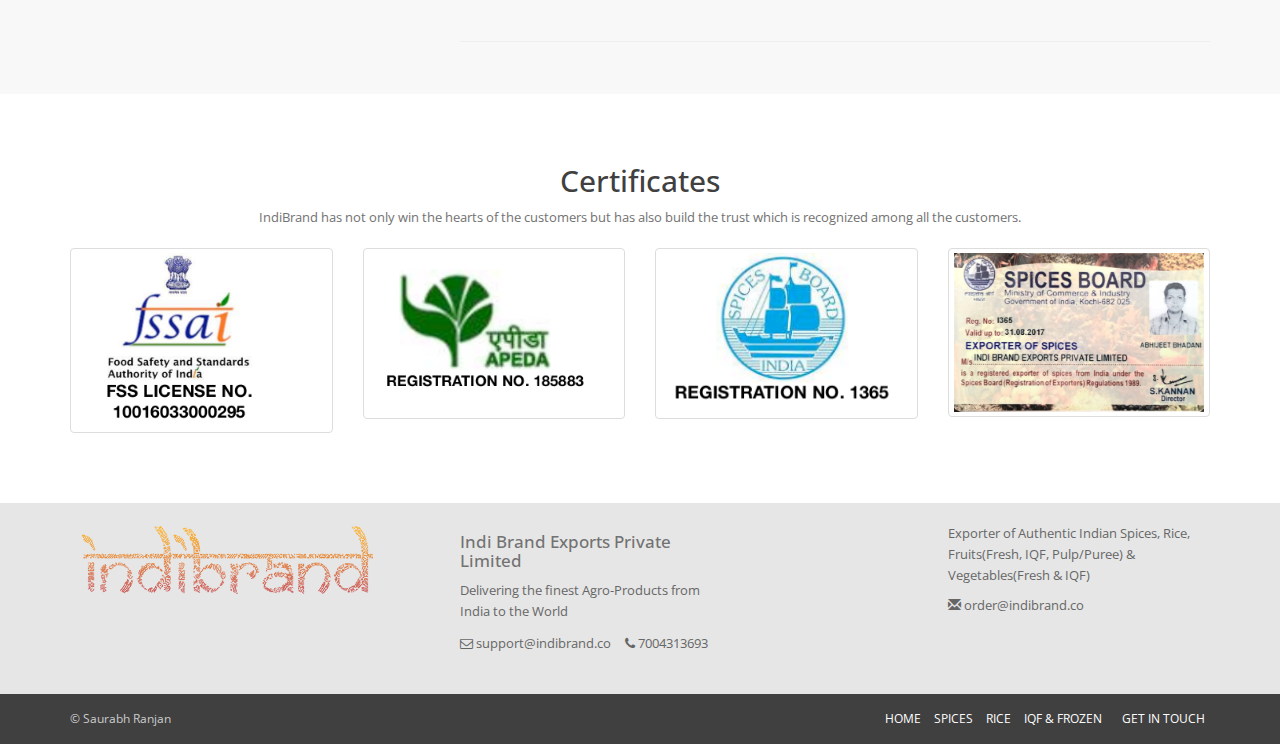
==== commit de4477f1: "changed logo and name on navbar" ====
--- a/index.html
+++ b/index.html
@@ -49,7 +49,7 @@
                         <ul class="nav navbar-nav main-navbar-nav">
                             <li class="active"><a href="index.html" title="">Home</a></li>
                             <li><a href="fruit.html" title="">Fruit Pulps</a></li>
-                            <li><a href="frozen-iqf.html" title="">IQF/Frozen/<br>Fresh-Fruits & Vegetables</a></li>
+                            <li><a href="frozen-iqf.html" title="">IQF/Frozen/Fresh<br>Fruits & Vegetables</a></li>
                             <li class="dropdown">
                                 <a href="#" title="" class="dropdown-toggle" data-toggle="dropdown" role="button" aria-haspopup="true" aria-expanded="false">Spices <span class="caret"></span></a>
                                 <ul class="dropdown-menu">
@@ -88,7 +88,7 @@
                                 <div class="box">
                                     <h3>About </h3>
                                     <div class="thumbnail">
-                                        <center><img src="img/newlogocoloredb.png" class="img-responsive" alt="rotary"  style="margin: 20px 20px; background-color: black;" width="300px"></center>
+                                        <center><img src="img/logonew.png" class="img-responsive" alt="rotary"  style="margin: 20px 20px; background-color: black;" width="300px"></center>
                                         <div class="caption">
                                             <center><h4>IndiBrand Exports Private Limited</h4></center>
                                             <p>A brand that harvests happiness and represents authentic Indian flavor of high quality
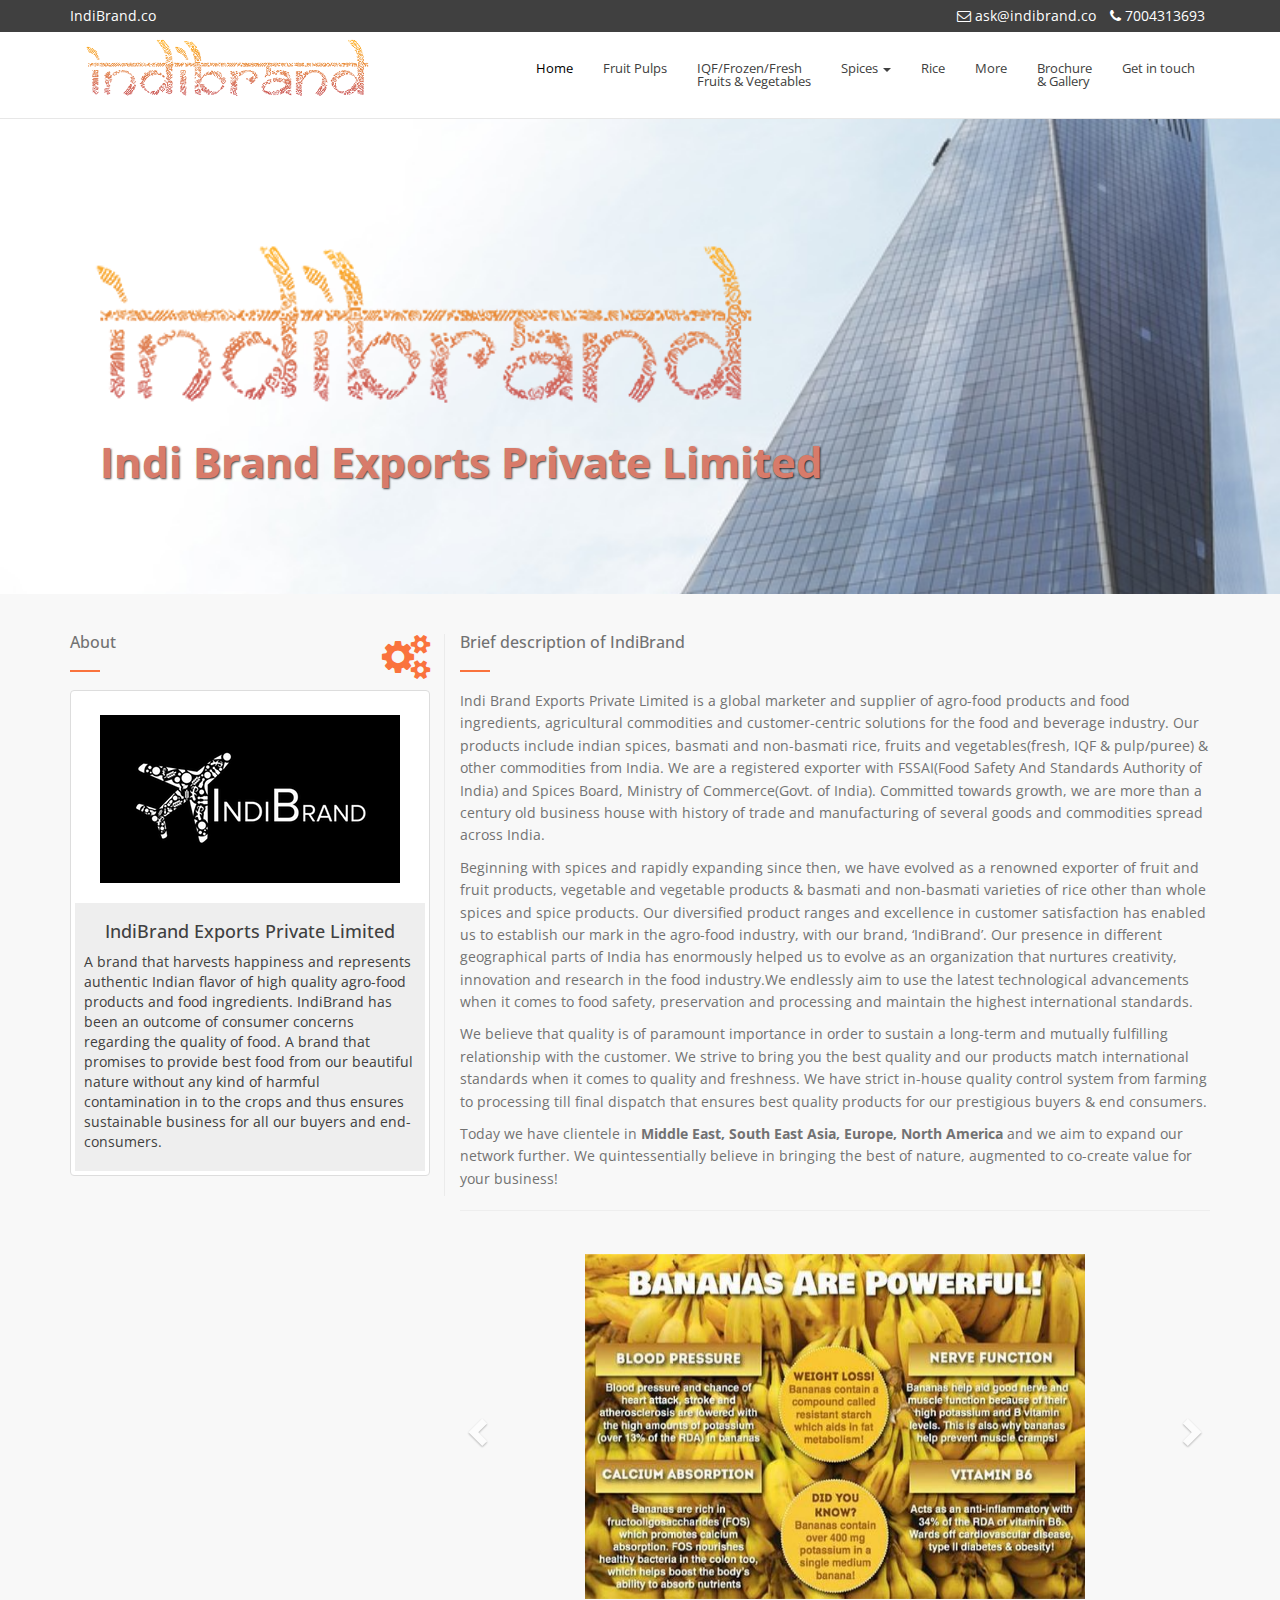
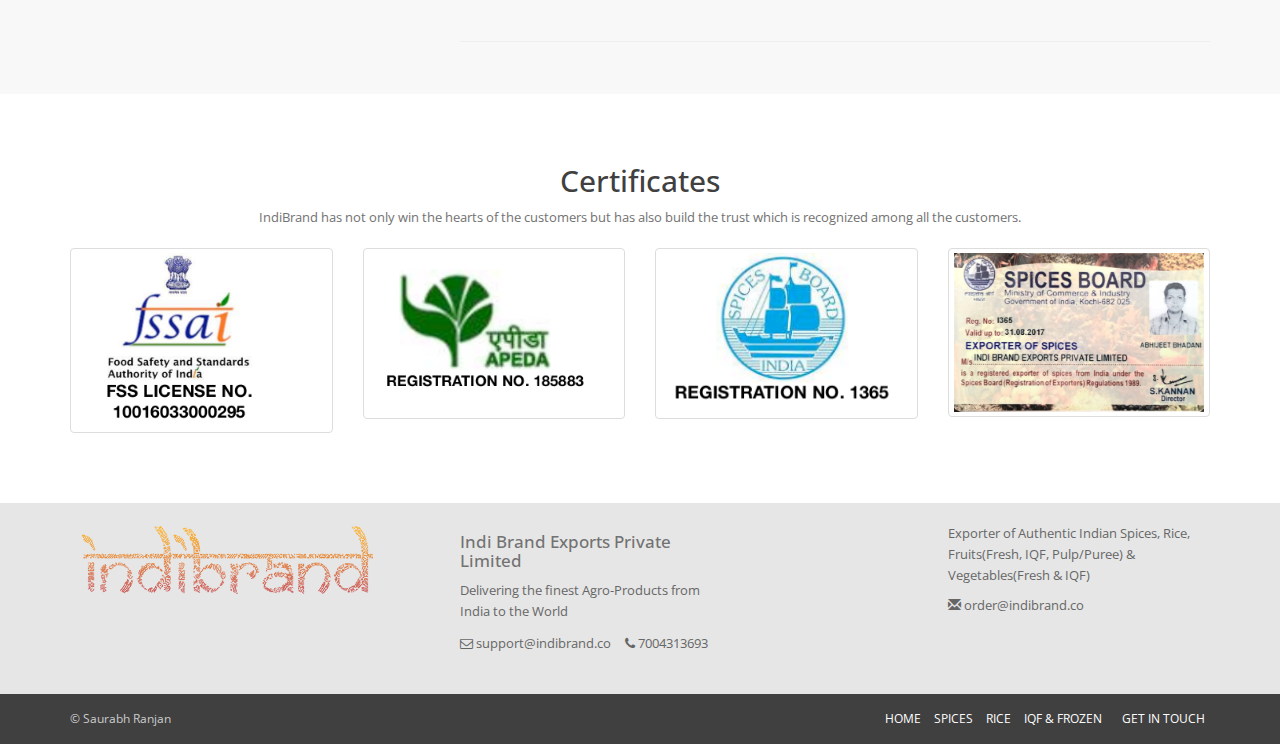
==== commit 8af71964: "home page edits" ====
--- a/index.html
+++ b/index.html
@@ -74,8 +74,9 @@
                         <div class="container">
                             <div class="row">
                                 <div class="col-sm-12">
-                                    <h1>INDI BRAND EXPORTS<br>Private Limited</h1>
-                                    <h2>Delivering the finest Agro-Products from India to the World</h2>
+                                    <img src="img/newlogocolored.png" alt="Post" width="720px" height="180px"">
+                                    <h1 style="padding-left: 30px; color: #d87b6a;">Indi Brand Exports Private Limited</h1>
+                                    <!-- <h2>Delivering the finest Agro-Products from India to the World</h2> -->
                                 </div>
                             </div>
                         </div>
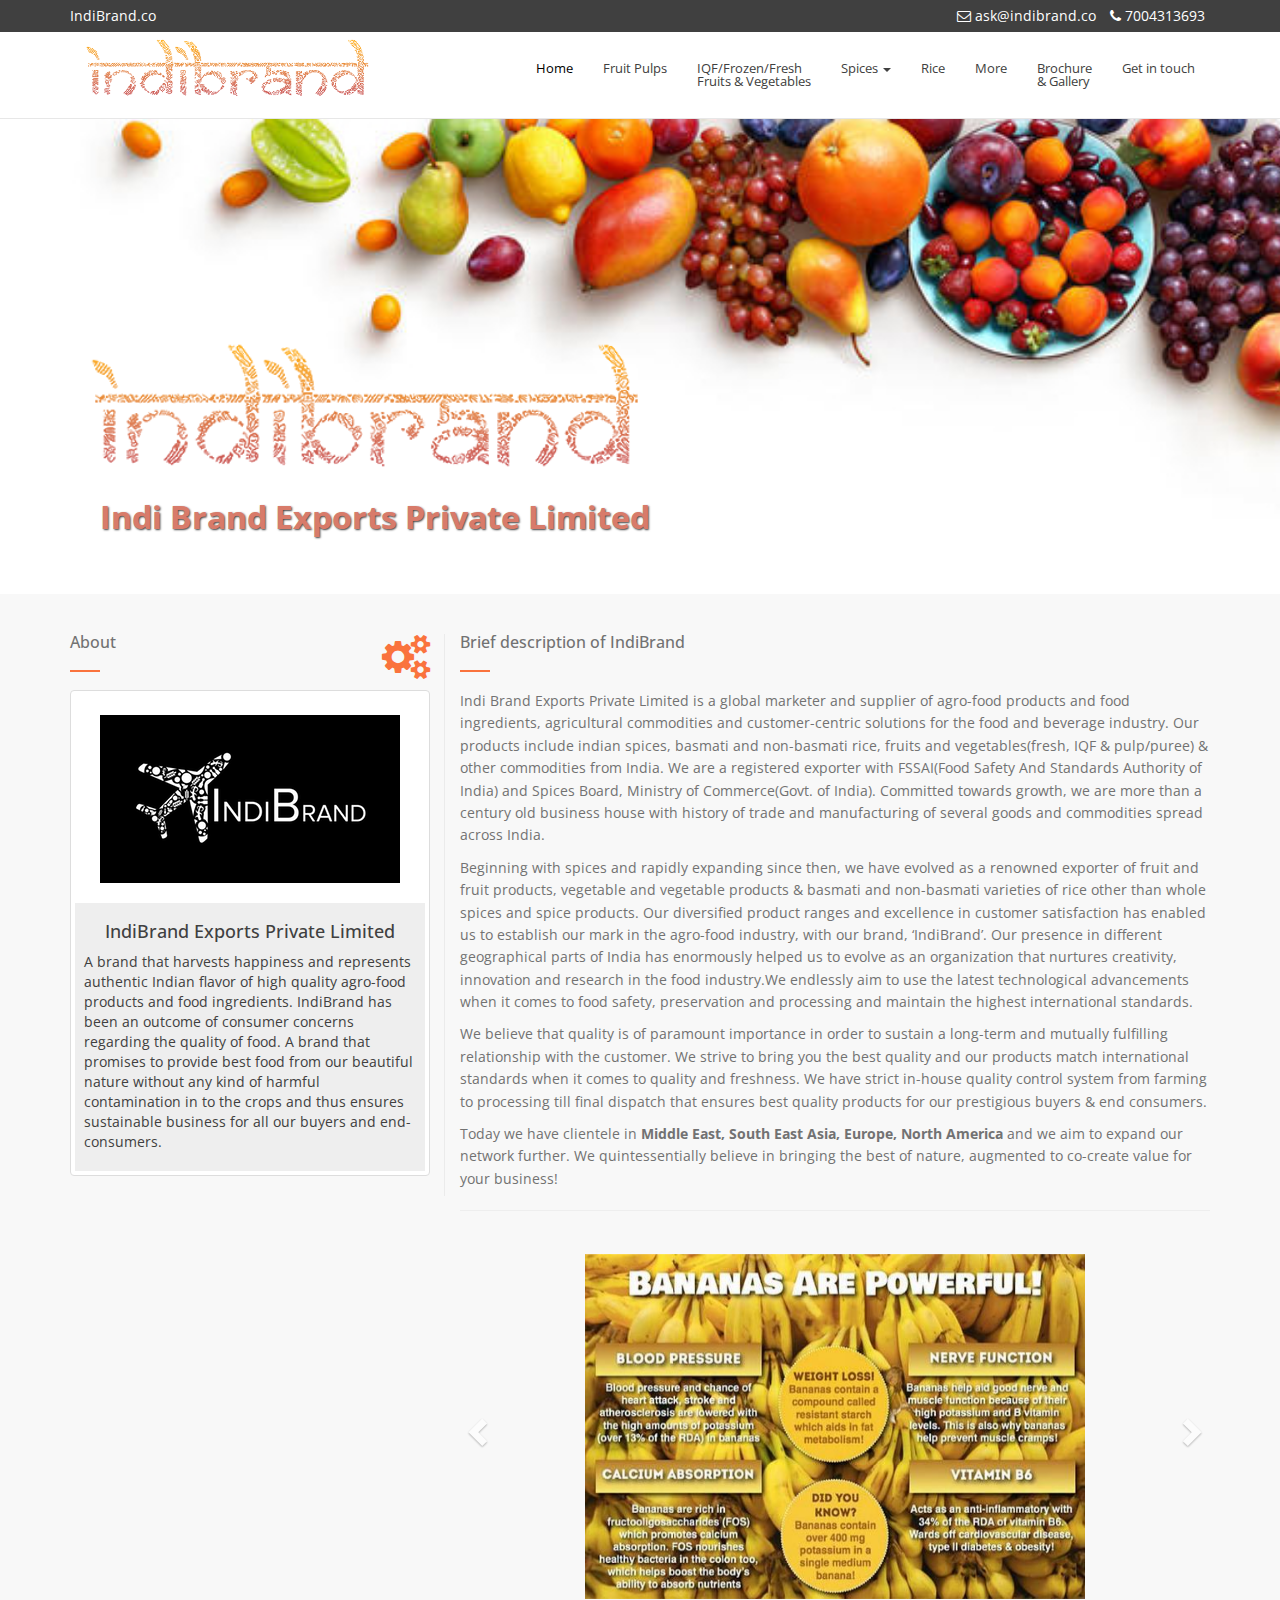
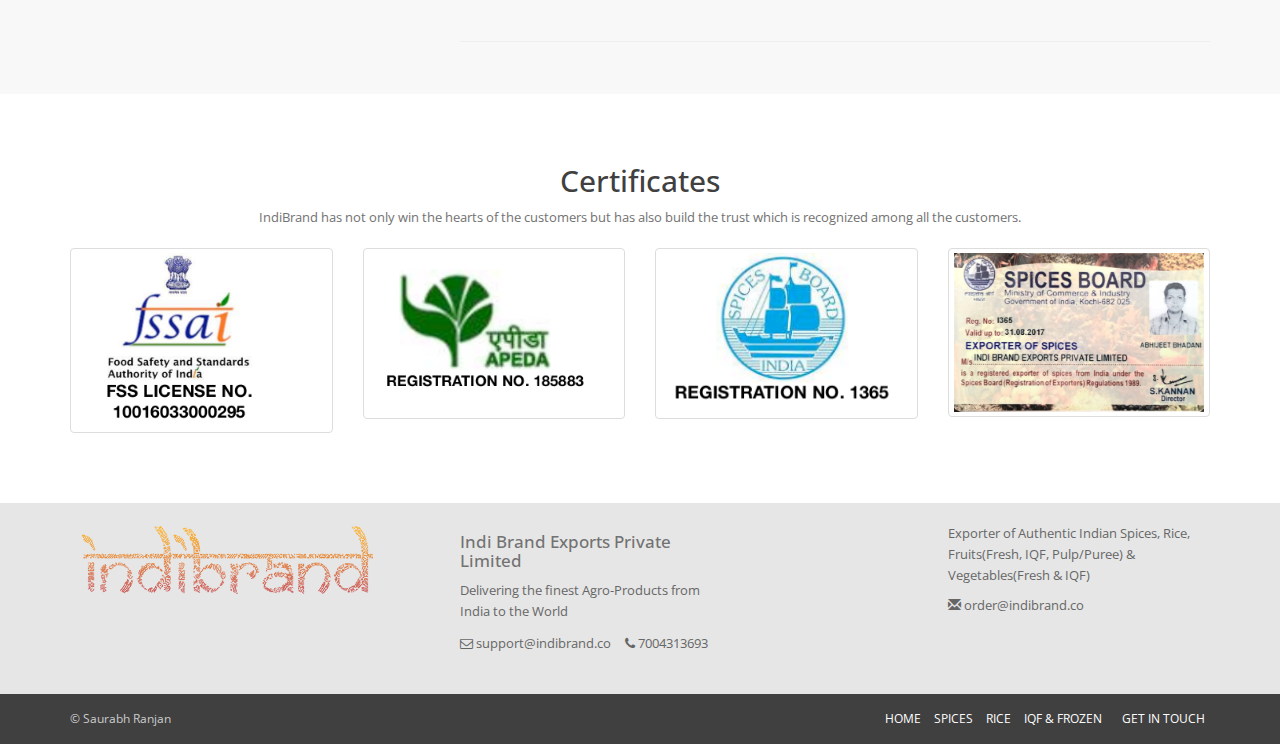
==== commit 13a21068: "changed hero image" ====
--- a/index.html
+++ b/index.html
@@ -74,7 +74,7 @@
                         <div class="container">
                             <div class="row">
                                 <div class="col-sm-12">
-                                    <img src="img/newlogocolored.png" alt="Post" width="720px" height="180px"">
+                                    <img class="logo_section" style="margin-top: 100px;" src="img/newlogocolored.png" alt="Post" width="600px" height="140"">
                                     <h1 style="padding-left: 30px; color: #d87b6a;">Indi Brand Exports Private Limited</h1>
                                     <!-- <h2>Delivering the finest Agro-Products from India to the World</h2> -->
                                 </div>
--- a/style.css
+++ b/style.css
@@ -49,9 +49,9 @@
 @media screen and (max-width: 992px) {.navbar-toggle {display: block;}.navbar-collapse.collapse {display: none !important;}.main-navbar-nav.navbar-nav,.main-navbar-nav.navbar-nav > li {float: none !important;}.navbar-collapse.collapse.in {display: block !important;overflow-y: auto !important;}}
 
 /* Hero */
-.hero_area {background-image: url(img/hero.jpg);background-position: center center;background-repeat: no-repeat;background-size: cover;height: 475px;padding: 0;}
+.hero_area {background-image: url(img/new1.jpg);background-position: center center;background-repeat: no-repeat;background-size: cover;height: 475px;padding: 0;}
 .hero_content {padding: 120px 0;}
-.hero_content h1 {text-shadow: 1px 1px 2px rgba(0,0,0,0.75);color: #eea159;font-weight: 700;font-size: 42px;}
+.hero_content h1 {text-shadow: 1px 1px 2px rgba(0,0,0,0.75);color: #eea159;font-weight: 700;font-size: 32px;}
 .hero_content h2 {text-shadow: 1px 1px 2px rgba(0,0,0,0.25);color: #4a4a4a;font-weight: 700;font-size: 32px;margin-top: 0;width: 45%;line-height: 38px;}
 
 /* Boxes */
@@ -174,6 +174,7 @@
     .hero_content {padding: 80px 0;}
     .hero_content h1 {font-size: 32px;}
     .hero_content h2 {width: 90%;font-size: 21px;}
+    .logo_section {width: 350px; height: 100px;}
     /*.boxes_area .row {margin-left: -20px;margin-right: -20px;}*/
     .boxes_area .box p {margin-bottom: 30px;}
     .services .media .media-left {padding-right: 15px;}
